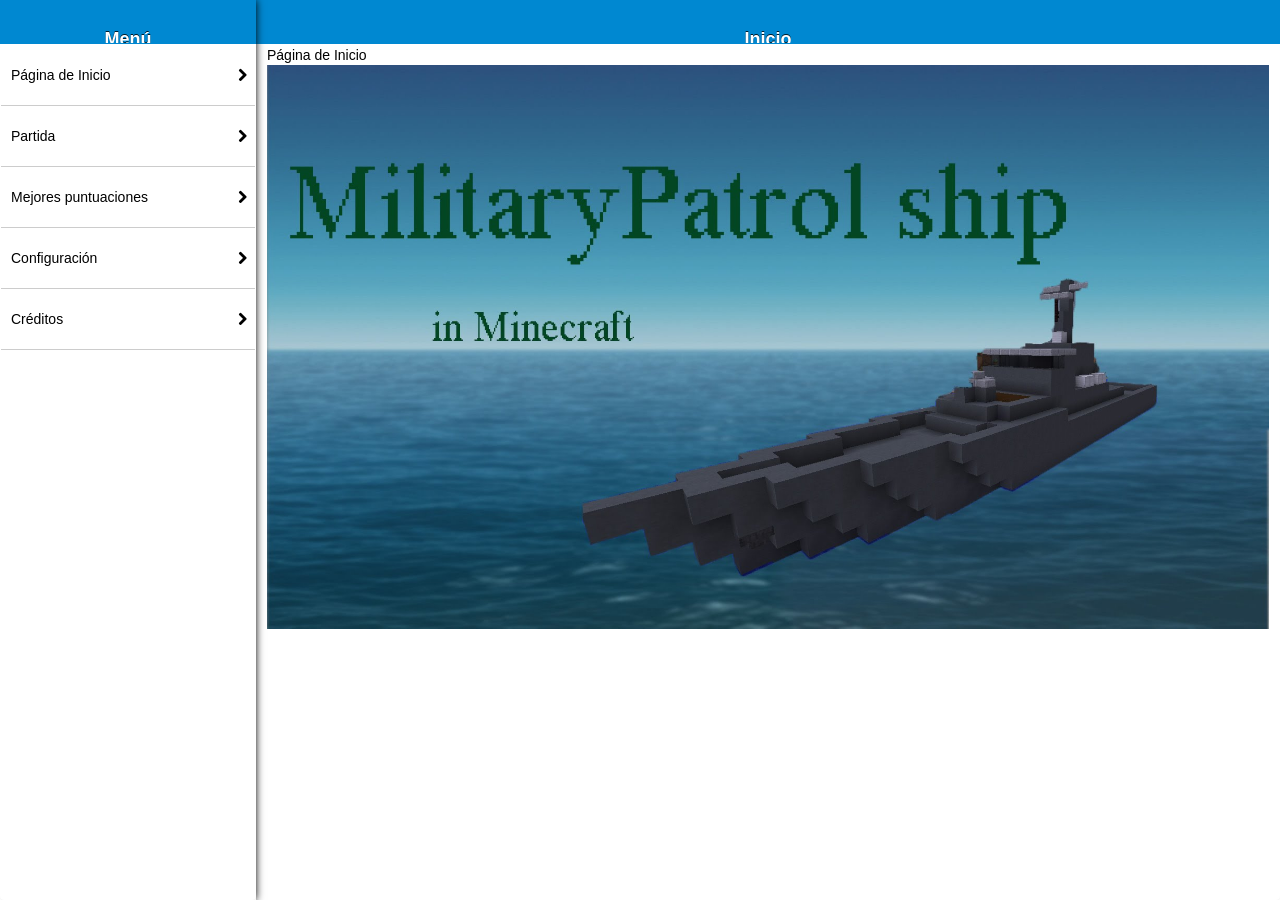
==== www/index.html @ 158bbdfb "Actualizado al día 23" ====
<!DOCTYPE html>
<!--HTML5 doctype-->
<html>

<head>

    <title>BattleShip App</title>
    <meta name="author" content="Oscar Caparros">
    <meta http-equiv="Content-type" content="text/html; charset=utf-8">
    <meta name="viewport" content="width=device-width, initial-scale=1.0, maximum-scale=1.0, minimum-scale=1.0, user-scalable=0, minimal-ui">
    <meta name="battleship-app" content="yes" />    
    <META HTTP-EQUIV="Pragma" CONTENT="no-cache">
    <meta http-equiv="X-UA-Compatible" content="IE=edge" />

     
    <link rel="stylesheet" href="bower_components/bootstrap/dist/css/bootstrap.min.css">
    <script type="text/javascript" href="bower_components/bootstrap/dist/js/bootstrap.min.js"></script>
        
    <link rel="stylesheet" type="text/css" href="lib/appframework/icons.css" />
    <link rel="stylesheet" type="text/css" href="lib/appframework/af.ui.css" />
    <link rel="stylesheet" type="text/css" href="css/styles.css" />

    <script type="text/javascript" charset="utf-8" src="lib/jquery.min.js"></script>
    <script type="text/javascript" charset="utf-8" src="lib/fastclick.min.js"></script>
    <script type="text/javascript" charset="utf-8" src="lib/appframework/appframework.ui.min.js"></script>
        <!-- Inicializamos el archivo js -->
    <script type="text/javascript" charset="utf-8" src="js/index.js"></script>
        
    <script type="text/javascript" src="cordova.js"></script> 


</head>

<body>
    <div id="splashscreen" class='ui-loader heavy'>
        App Framework
        <br>
        <br>
        <span class='ui-icon ui-icon-loading spin'></span>
        <h1>Starting app</h1>
    </div>

    <div class="view splitview">
        
        <header>
            <a class="menuButton" data-left-menu="left" data-transition="cover" style="float:left"></a>
            <h1>Title</h1>
        </header>
        
        <div class="pages">
            <div class="panel" id="inicio" data-title="Inicio" data-selected="true">
                Página de Inicio
                <br>
                <img src="img/battleshipMaincra.jpg" width="100%">
            </div>
            <div class="panel container" id="partida" data-title="Partida">
                <div class="row"> <!-- Esta caja para el tiempo y los disparos -->
                    <div id="tiempo" class="col-xs-5 informacion">JS no soportado</div>
                    <div id="pausa" class="col-xs-2 informacion">=</div>
                    <div id="disparos" class="col-xs-5 informacion">JS no soportado</div>
                </div>
                <div id="tablero"> <!-- Esta caja para el tablero del juego -->
                
                </div>
            </div>
            <div class="panel" id="puntuaciones" data-title="Puntuaciones">
                Mejores puntuaciones en partidas
            </div>
            <div class="panel" id="formulario" data-title="Tus puntos">
                <h2>¡Bienvenido al salón de la fama!</h2>
                <div class="container-fluid">
                 <form class="form-inline">
                  <div class="form-group">
                    <label for="nombre">Nombre:</label>
                    <input type="text" class="form-control" id="nombre">
                  </div>
                     <br>
                  <div class="form-group">
                    <label for="puntos">Puntuación:</label>
                    <input type="text" class="form-control" id="puntos" disabled>
                  </div>
                     <br>
                  <div class="from-group">
                    <label for="tiempo">Tiempo:</label>
                    <input type="text" class="form-control" id="segundos" disabled>
                  </div>
                     <br>
                  <div class="btn btn-default" onclick="guardarPuntos()">Aceptar</div>
                </form>
                </div>
            </div>
            <div class="panel" id="creditos" odata-title="Creditos">
                Créditos de la aplicación
                <h3>Bibliografía</h3>
                <ul>
                    <li><a href="https://i.ytimg.com/vi/syTLh93ZL74/maxresdefault.jpg">Barco Inicio</a></li>
                </ul>
            </div>
            <div class="panel" id="configuracion" data-title="Configuracion">
                Página de configuración de la aplicación.
            </div>
        </div>

        <nav id="left">
            <div class="view active">
                <header>
                    <h1>Menú</h1>
                </header>
                <div class="pages">
                    <div class="panel active" id="navPage1" data-title="Menu">
                        <ul class="list">
                            <li><a href="#inicio" onclick="$.afui.clearHistory()">Página de Inicio</a></li>
                            <li><a href="#partida" onclick="$.afui.clearHistory(); crearPartida(8,8);">Partida</a></li>
                            <li><a href="#puntuaciones" onclick="$.afui.clearHistory(); document.getElementById('audio').play();">Mejores puntuaciones</a></li>
                            <li><a href="#configuracion" onclick="$.afui.clearHistory()">Configuración</a></li>
                            <li><a href="#creditos" onclick="$.afui.clearHistory()">Créditos</a></li>
                        </ul>
                    </div>
                </div>
            </div>
        </nav>

    </div>
</body>

</html>
---- www/lib/appframework/icons.css ----
@font-face {
    font-family: 'IcoMoon';
    src: url([data-uri]) format('woff'),
         url([data-uri]) format('truetype');
    font-weight: normal;
    font-style: normal;
}
.icon:before {
	font-family:'IcoMoon';
	speak:none;
	font-style:normal;
	font-weight:normal !important;
	font-variant:normal;
	text-transform:none;
	line-height:1;
	color:inherit;
	position:relative;
	font-size:1em;
	left:-3px; top:2px;
}
li .icon:before {
	position:relative;
	width:24px; height:100%;
	top:2px;
	line-height:0 !important;
	margin-right:4px;
}

.icon.mini:before {
	font-size:.7em;
}
.icon.big:before {
	font-size:1.5em;
}
.icon.home:before {
	content: "\5a";
}
.icon.pencil:before {
	content: "\5b";
}
.icon.picture:before {
	content: "\5c";
}
.icon.camera:before {
	content: "\5d";
}
.icon.headset:before {
	content: "\5e";
}
.icon.paper:before {
	content: "\5f";
}
.icon.stack:before {
	content: "\61";
}
.icon.folder:before {
	content: "\60";
}
.icon.tag:before {
	content: "\62";
}
.icon.basket:before {
	content: "\63";
}
.icon.phone:before {
	content: "\64";
}
.icon.mail:before {
	content: "\65";
}
.icon.location:before {
	content: "\66";
}
.icon.clock:before {
	content: "\67";
}
.icon.calendar:before {
	content: "\68";
}
.icon.message:before {
	content: "\69";
}
.icon.chat:before {
	content: "\6a";
}
.icon.user:before {
	content: "\6b";
}
.icon.loading:before {
	content: "\6c";
}
.icon.refresh:before {
	content: "\6d";
}
.icon.magnifier:before {
	content: "\6e";
}
.icon.key:before {
	content: "\6f";
}
.icon.settings:before {
	content: "\70";
}
.icon.graph:before {
	content: "\71";
}
.icon.trash:before {
	content: "\72";
}
.icon.download:before {
	content: "\73";
}
.icon.upload:before {
	content: "\74";
}
.icon.star:before {
	content: "\75";
}
.icon.heart:before {
	content: "\76";
}
.icon.warning:before {
	content: "\77";
}
.icon.add:before {
	content: "\78";
}
.icon.remove:before {
	content: "\79";
}
.icon.question:before {
	content: "\7a";
}
.icon.info:before {
	content: "\7b";
}
.icon.error:before {
	content: "\7c";
}
.icon.check:before {
	content: "\7d";
}
.icon.minimize:before {
	content: "\7e";
}
.icon.close:before {
	content: "\e000";
}
.icon.up:before {
	content: "\e001";
}
.icon.right:before {
	content: "\e002";
}
.icon.down:before {
	content: "\e003";
}
.icon.left:before {
	content: "\e004";
}
.icon.html5:before {
	content: "\e005";
}
.icon.css:before {
	content: "\e006";
}
.icon.js:before {
	content: "\e007";
}
.icon.lamp:before {
	content: "\e008";
}
.icon.tools:before {
	content: "\e009";
}
.icon.new:before {
	content: "\e00a";
}
.icon.wifi:before {
	content: "\e00b";
}
.icon.mic:before {
	content: "\e00c";
}
.icon.database:before {
	content: "\e00d";
}
.icon.bug:before {
	content: "\e00e";
}
.icon.busy:before {
	content: "\e00f";
}
.icon.target:before {
	content: "\e010";
}
.icon.tv:before {
	content: "\e011";
}

.icon.cloud:before {
	content: "\e012";
}
.icon.pin:before {
	content: "\e013";
}
---- www/lib/appframework/af.ui.css ----
#af_actionsheet {
  position: absolute;
  left: 0px;
  right: 0px;
  padding-left: 10px;
  padding-right: 10px;
  padding-top: 10px;
  margin: auto;
  background: black;
  float: left;
  z-index: 9999;
  border-top: #fff 1px solid;
  background: rgba(71, 71, 71, 0.95);
  background-image: -webkit-gradient(linear, left top, left bottom, from(rgba(255, 255, 255, 0.4)), to(rgba(255, 255, 255, 0)), color-stop(0.08, rgba(255, 255, 255, 0.1)), color-stop(0.08, rgba(255, 255, 255, 0)));
  background-image: -webkit-linear-gradient(top, rgba(255, 255, 255, 0.4) 0%, rgba(255, 255, 255, 0.1) 8%, rgba(255, 255, 255, 0) 8%);
  box-shadow: 0px -1px 2px rgba(0, 0, 0, 0.4);
  bottom: 0px;
}
#af_actionsheet a {
  text-decoration: none;
  -webkit-transition: all 0.4s ease;
  transition: all 0.4s ease;
  text-shadow: 0px -1px rgba(0, 0, 0, 0.8);
  padding: 0px .25em;
  border: 1px solid rgba(0, 0, 0, 0.8);
  text-overflow: ellipsis;
  border-radius: .75em;
  background-image: -webkit-gradient(linear, left top, left bottom, from(rgba(255, 255, 255, 0.4)), to(rgba(255, 255, 255, 0)), color-stop(0.5, rgba(255, 255, 255, 0.1)), color-stop(0.5, rgba(255, 255, 255, 0)));
  background-image: -webkit-linear-gradient(top, rgba(255, 255, 255, 0.5) 0%, rgba(255, 255, 255, 0.2) 50%, rgba(255, 255, 255, 0) 50%);
  box-shadow: 0px 1px 1px rgba(255, 255, 255, 0.7);
  display: block;
  color: white;
  text-align: center;
  line-height: 36px;
  font-size: 20px;
  font-weight: bold;
  margin-bottom: 10px;
  background-color: #828282;
}
#af_actionsheet a.selected {
  background-color: #969696;
}
#af_actionsheet a.cancel {
  background-color: #2b2b2b;
  color: white;
}
#af_actionsheet a.cancel.selected {
  background-color: #494949;
}
#af_actionsheet a.red {
  color: white;
  background-color: #cc0000;
}
#af_actionsheet a.red.selected {
  background-color: #ff0000;
}

#lockScreen {
  position: absolute;
  top: 0px;
  bottom: 0px;
  width: 100%;
  height: 100%;
  left: 0px;
  z-index: 99999999999999;
  background: #ccc;
}
#lockScreen .flexContainer {
  display: -webkit-box;
  display: -moz-box;
  display: box;
  -webkit-box-orient: vertical;
  -moz-box-orient: vertical;
  box-orient: vertical;
  -webkit-box-align: center;
  -moz-box-align: center;
  box-align: center;
  -webkit-box-pack: center;
  -moz-box-pack: center;
  box-pack: center;
}
#lockScreen .keyboard {
  width: 100%;
  position: absolute;
  bottom: 0px;
}
#lockScreen .keyboard .row {
  display: block;
  width: 100%;
  text-align: center;
  height: 50px;
  line-height: 50px;
  font-size: 1.3em;
  font-weight: bold;
}
#lockScreen .keyboard .row div {
  display: block;
  width: 33.33%;
  float: left;
  border: 1px solid #000;
  justify-content: center;
  text-align: center;
}
#lockScreen .keyboard .row div.grey {
  background: white;
}
#lockScreen .content {
  position: absolute;
  top: 0px;
  bottom: 170px;
  width: 100%;
  text-align: center;
  -moz-box-flex: 0;
  -webkit-box-flex: 0;
  -ms-box-flex: 0;
  box-flex: 0;
  -moz-box-ordinal-group: 1;
  -webkit-box-ordinal-group: 1;
  -ms-box-ordinal-group: 1;
  box-ordinal-group: 1;
  align-items: center;
  justify-content: center;
}
#lockScreen .touched {
  background-color: white;
}
#lockScreen input[type="password"] {
  height: 50px;
  font-size: 40px;
  width: 200px;
  text-align: center;
}
#lockScreen .icon {
  font-size: 50px;
  color: white;
  margin-bottom: 10px;
}
#lockScreen .error {
  padding-top: 10px;
  visibility: hidden;
  color: red;
  font-weight: bold;
  font-size: 1.3em;
}
#lockScreen.round .content {
  bottom: 250px;
}
#lockScreen.round .keyboard {
  bottom: 10px;
}
#lockScreen.round .keyboard .row {
  display: -webkit-box;
  display: -moz-box;
  display: box;
  -webkit-box-align: center;
  -moz-box-align: center;
  box-align: center;
  -webkit-box-pack: center;
  -moz-box-pack: center;
  box-pack: center;
  margin-bottom: 20px;
}
#lockScreen.round .keyboard .row div {
  -moz-box-flex: 0;
  -webkit-box-flex: 0;
  -ms-box-flex: 0;
  box-flex: 0;
  -moz-box-ordinal-group: 1;
  -webkit-box-ordinal-group: 1;
  -ms-box-ordinal-group: 1;
  box-ordinal-group: 1;
  float: none;
  width: 60px;
  height: 60px;
  border-radius: 60px;
  line-height: 60px;
  margin: 10px;
  cursor: pointer;
}
#lockScreen.round .keyboard .row div.grey {
  background: transparent;
  border: none;
}
#lockScreen.round input[type="password"] {
  height: 50px;
  font-size: 40px;
  width: 200px;
  text-align: center;
  background: transparent;
  color: white;
}
#lockScreen.round input[type="password"]::-webkit-input-placeholder {
  color: white;
}
#lockScreen.round input[type="password"]::-moz-placeholder {
  /* Firefox 19+ */
  color: white;
}
#lockScreen.round input[type="password"]:-ms-input-placeholder {
  color: white;
}

#mask {
  display: block;
  width: 100%;
  height: 100%;
  background: #000;
  z-index: 999999;
  position: fixed;
  top: 0;
  left: 0;
}
.afPopup {
  display: block;
  width: 280px;
  float: left;
  border: solid 1px #72767b;
  border-radius: 10px;
  padding: 10px;
  opacity: 1;
  -webkit-transform: scale(1);
  transform: scale(1);
  position: absolute;
  z-index: 1000000;
  top: 50%;
  left: 50%;
  margin: 0px auto;
  background: #464646;
  color: white;
}
.afPopup > * {
  color: inherit;
}
.afPopup > HEADER {
  font-weight: bold;
  font-size: 20px;
  margin: 0;
  padding: 5px;
}
.afPopup > DIV {
  font-size: 14px;
  margin: 8px;
}
.afPopup > FOOTER {
  width: 100%;
  text-align: center;
  display: block !important;
}
.afPopup > FOOTER > A#cancel {
  float: left;
}
.afPopup > FOOTER > A#action {
  float: right;
}
.afPopup > FOOTER > A.center {
  float: none!important;
  width: 80%;
  margin: 8px;
}
.afPopup.hidden {
  opacity: 0;
  -webkit-transform: scale(0.1);
}
.afPopup.show {
  -webkit-transition: all 0.2s ease-in-out;
  transition: all 0.2s ease-in-out;
}

#splashscreen {
  position: absolute;
  top: 0;
  bottom: 0;
  width: 100%;
  left: 0;
  min-height: 120%;
  background: #1d1d1c !important;
  color: white !important;
  font-size: 30px;
  text-align: center;
  z-index: 9999;
  display: block;
  margin-left: auto !important;
  margin-right: auto !important;
  padding-top: 80px !important;
}
.ui-icon {
  background: #666;
  background: rgba(0, 0, 0, 0.4);
  background-repeat: no-repeat;
}
.ui-loader {
  display: none;
  margin: 10px;
  position: absolute;
  opacity: .85;
  z-index: 100;
  left: 50%;
  width: 200px;
  margin-left: -100px;
  margin-top: -35px;
  padding: 10px 30px;
  background: #666;
  background: rgba(0, 0, 0, 0.4);
  color: white;
}
.ui-loader h1 {
  font-size: 15px;
  text-align: center;
}
.ui-loader .ui-icon {
  position: static;
  display: block;
  opacity: .9;
  margin: 10px auto;
  width: 35px;
  height: 35px;
  background-color: #eee;
}
.ui-loader.heavy {
  opacity: 1;
}
.spin {
  -webkit-transform: rotate(360deg);
  -webkit-animation-name: spin;
  -webkit-animation-duration: 1s;
  -webkit-animation-iteration-count: infinite;
  transform: rotate(360deg);
  animation-name: spin;
  animation-duration: 1s;
  animation-iteration-count: infinite;
}
@-webkit-keyframes spin {
  from {
    -webkit-transform: rotate(0deg);
  }
  to {
    -webkit-transform: rotate(360deg);
  }
}
@keyframes spin {
  from {
    transform: rotate(0deg);
  }
  to {
    transform: rotate(360deg);
  }
}
.ui-icon-loading {
  width: 40px;
  height: 40px;
  border-left: 2px solid #ccc;
  border-right: 2px solid #ccc;
  border-top: 2px solid #ccc;
  border-bottom: 2px solid #ccc;
  background: white;
  border-radius: 10px;
}
.ui-corner-all {
  border-radius: .6em;
}

.swipe-reveal .swipe-hidden {
  position: absolute;
  right: 0px;
  top: 0px;
  z-index: 1;
  bottom: 0px;
}
.swipe-reveal .swipe-content {
  position: relative;
  display: block;
  color: inherit;
  margin: -20px -20px -20px -10px;
  text-decoration: none;
  padding: 20px 20px 20px 10px;
  background: inherit;
  z-index: 2;
}
.swipe-hidden .button,
.swipe-hidden .button.pressed {
  display: inline-block;
  height: 100%;
  background: #ccc !important;
  color: white;
  border-radius: 0 !important;
  border: none;
  padding: 20px 15px;
  margin: 0;
  float: left;
  color: white !important;
}
.swipe-hidden .archive,
.swipe-hidden .archive.pressed {
  background: red !important;
}

.afToast {
  width: auto;
  border: solid 1px #72767b;
  z-index: 1000000;
  margin: 0px auto;
  background: #464646;
  color: white;
  opacity: 0.95;
  height: auto;
  font-size: 20px;
  -webkit-transition: all  0.3s;
  transition: all  0.3s;
  text-align: left;
  line-height: 46px;
  margin: 5px 10px;
  border-radius: 5px;
  overflow: hidden;
}
.afToast > * {
  color: inherit;
}
.afToast > DIV {
  font-size: 16px;
  margin: 8px;
}
.afToast.hidden {
  opacity: 0.1;
  height: 5px;
  overflow: hidden;
}
.afToastContainer {
  position: absolute;
  top: 0px;
  left: 0px;
  z-index: 99999;
}
.afToast.success {
  background: #499349;
}
.afToast.error {
  background: #AA312A;
}
.afToast.warning {
  background: #DF8505;
}
.afToastContainer.br {
  bottom: 0px;
  right: 0px;
  top: auto;
  left: auto;
}
.afToastContainer.bl {
  bottom: 0px;
  left: 0px;
  top: auto;
  right: auto;
}
.afToastContainer.tl {
  top: 0px;
  left: 0px;
  right: auto;
  bottom: auto;
}
.afToastContainer.tr {
  top: 0px;
  right: 0px;
  left: auto;
  bottom: auto;
}
.afToastContainer.tc {
  top: 0px;
  right: 0px;
  bottom: auto;
  left: 0px;
}
.afToastContainer.bc {
  top: auto;
  right: 0px;
  bottom: 0px;
  left: 0px;
}

.android,
.android .view,
.android .view .pages {
  font: 14px 'Roboto', sans-serif;
  background: #000;
  color: #fff;
  border-color: #fff;
}
.android.light .view,
.android.light .view .pages {
  background: #FDFDFD;
  color: #000;
}
.android .view header {
  background: inherit;
  color: inherit;
  border-color: #33b5e5;
}
.android .view header .button {
  color: inherit;
  background: none;
  font-size: 14px;
  box-shadow: none;
}
.android .view header .backButton {
  background: inherit;
  color: inherit;
}
.android .view footer {
  box-shadow: none;
  background: inherit;
  border-top: 2px solid #33b5e5;
  border-bottom: none;
  padding: 0;
}
.android .view footer > a:not(.button) {
  color: inherit;
  top: 0px;
}
.android .view footer > a.pressed:not(.button) {
  border: 0px;
  border-top: 1px solid #33b5e5;
  border-radius: 0px;
  background: none;
}
.android .view footer > a.icon.pressed:not(.button):before {
  color: inherit;
}
.android .menuButton:after {
  border-color: white;
}
.android .af-badge {
  border: none;
}
.android .list {
  background: inherit;
  color: inherit;
  border-color: #303030;
}
.android .list .divider {
  color: black;
}
.android .panel h2 {
  color: inherit;
}
.android .collapsed:after {
  border-top: 6px solid;
}
.android .collapsed:before {
  border: 2px solid;
}
.android .expanded:after {
  border-bottom: 6px solid;
}
.android .expanded:before {
  border: 2px solid;
}
.android .afScrollbar {
  background: white !important;
}
.android input[type="range"] {
  -webkit-appearance: none;
  background-color: #ccc;
  height: 2px !important;
  position: relative;
  top: -10px;
  margin-top: 15px;
}
.android input[type="range"]::-webkit-slider-thumb {
  -webkit-appearance: none;
  position: relative;
  z-index: 1;
  width: 21px;
  height: 21px;
  border-radius: 40px;
  background: #33b5e5;
}
.android input.toggle + label:after {
  color: inherit;
}
.android input.toggle + label {
  border-radius: 0;
}
.android input.toggle + label > span {
  border-radius: 0;
  top: 0;
  width: 27px;
  height: 29px;
}
.android input.toggle:checked + label {
  background: #33b5e5;
}
.android label {
  color: inherit;
}
.android input[type="checkbox"] + label:before {
  border-radius: 0;
}
.android input[type="checkbox"]:not(.toggle):checked + label:before {
  color: #33b5e5;
  background: white;
}
.android .button {
  border-radius: 0;
  border: none;
  background: #424343;
  border-color: transparent;
  color: inherit;
  text-shadow: none;
  box-shadow: inset 0 1px 0 rgba(255, 255, 255, 0.4);
}
.android .button.previous::after {
  width: 20px;
  height: 20px;
  background-color: inherit;
  top: 5px;
  left: -12px;
  border-radius: 0;
  box-shadow: none;
  border-color: transparent;
}
.android .button.next::after {
  width: 20px;
  height: 20px;
  background-color: inherit;
  top: 5px;
  right: -12px;
  border-radius: 0;
  box-shadow: none;
  border-color: transparent;
}
.android header .button-grouped > .button {
  border-color: #777;
}
.android .button-grouped * {
  border: 1px solid rgba(255, 255, 255, 0.25);
  border-left-width: 0;
  box-shadow: none;
}
.android .button-grouped.vertical * {
  border-left: 1px solid rgba(255, 255, 255, 0.25);
  border-bottom-width: 0;
}
.android .button-grouped.vertical .button:last-child {
  border-bottom: 1px solid rgba(255, 255, 255, 0.25);
}
.android .afPopup {
  border: solid 1px #aaa;
  padding: 0;
  border-radius: 0;
  -webkit-transform: none;
  transform: none;
  -webkit-transition: none;
  transition: none;
  background: inherit;
  background-color: rgba(0, 0, 0, 0.9);
  color: inherit;
}
.android .afPopup > HEADER {
  font-weight: normal;
  font-size: 20px;
  text-align: left;
  padding: 10px;
}
.android .afPopup > DIV {
  font-size: 14px;
  text-align: left;
  padding: 10px;
  margin: 0;
  border-top: solid 1px #aaa;
  border-bottom: solid 1px #aaa;
}
.android .afPopup > FOOTER {
  background: #bbb;
}
.android .afPopup > FOOTER > A#cancel {
  margin-left: 10px;
  width: 120px;
}
.android .afPopup > FOOTER > A#action {
  margin-right: 10px;
  width: 120px;
}
.android .afPopup > FOOTER > A.center {
  margin: 8px;
}
.android #af_actionsheet {
  border: #666 1px solid;
  border-top: #33b5e5 3px solid;
  background: #555;
  color: inherit;
  margin: -20px 20px 0 20px;
  padding: 0px;
}
.android #af_actionsheet a {
  border-radius: 0;
  border: 0px solid #777;
  background: #424343;
  color: inherit;
  line-height: 50px;
  margin-bottom: 1px;
}
.android #af_actionsheet a.cancel {
  margin-bottom: 0px;
  background: #424343;
  color: red;
}
.android.light .menuButton:after {
  border-color: black;
}
.android.light .afScrollbar {
  background: black !important;
}
.android.light .button {
  background: #eee;
  border-color: #D1D1D1;
}
.android.light .afPopup {
  background-color: rgba(255, 255, 255, 0.9);
}
.android.light #af_actionsheet {
  border: #bbb 1px solid;
  border-top: #33b5e5 3px solid;
  background: #bbb;
}
.android.light #af_actionsheet a {
  background: #fff;
}
.android .view .panel {
  background: inherit;
  color: inherit;
}
.android .collapsed:before,
.android .expanded:before {
  border-color: inherit;
}
.android .collapsed:after,
.android .expanded:after {
  border-top-color: inherit;
}
.android select,
.android textarea,
.android input[type="text"],
.android input[type=search],
.android input[type="password"],
.android input[type="datetime"],
.android input[type="datetime-local"],
.android input[type="date"],
.android input[type="month"],
.android input[type="time"],
.android input[type="week"],
.android input[type="number"],
.android input[type="email"],
.android input[type="url"],
.android input[type="tel"],
.android input[type="color"],
.android .input-group {
  background: inherit;
  color: inherit;
  border: none;
  border-radius: 0;
  border-bottom: 1px solid #ccc;
}
.android:not(.light) input[type="radio"]:not(.toggle):checked + label:before {
  background: #33b5e5;
  border: 2px solid white;
}
.android .button.pressed,
.android header .button-grouped  > .button.pressed {
  background: #33b5e5;
  border-color: #33b5e5;
}
.android .afPopup  > FOOTER  > A,
.android.light .afPopup  > FOOTER  > A {
  background: #fff;
  color: #111;
}

.panel.active,
.panel.animation-active {
  display: block !important;
  z-index: 100;
  -webkit-animation-timing-function: linear !important;
  animation-timing-function: linear !important;
}
.animation-active {
  -webkit-animation-timing-function: linear !important;
  animation-timing-function: linear !important;
}
.panel.animation-active {
  -webkit-transition-duration: 300ms;
  transition-duration: 300ms;
}
.fast {
  -webkit-transition-duration: 100ms !important;
  transition-duration: 100ms !important;
}
.none-in,
.none-out {
  -webkit-animation: noTransition 1ms forwards;
  animation: noTransition 1ms forwards;
}
.blank-in,
.blank-out,
.blank {
  -webkit-animation: noTransition 300ms forwards;
  animation: noTransition 300ms forwards;
}
@-webkit-keyframes noTransition {
  from {
    opacity: 1.0;
  }
  to {
    opacity: 0.99;
  }
}
@keyframes noTransition {
  from {
    opacity: 1.0;
  }
  to {
    opacity: 0.99;
  }
}

.slide-in {
  -webkit-animation: slide-inAnimation 300ms forwards;
  animation: slide-inAnimation 300ms forwards;
}
@-webkit-keyframes slide-inAnimation {
  0% {
    -webkit-transform: translate3d(100%, 0, 0);
  }
  100% {
    -webkit-transform: translate3d(0, 0, 0);
  }
}
@keyframes slide-inAnimation {
  0% {
    transform: translate3d(100%, 0, 0);
  }
  100% {
    transform: translate3d(0, 0, 0);
  }
}
.slide-in.animation-reverse {
  -webkit-animation: slide-inAnimationReverse 450ms forwards;
  animation: slide-inAnimationReverse 450ms forwards;
}
@-webkit-keyframes slide-inAnimationReverse {
  100% {
    -webkit-transform: translate3d(100%, 0, 0);
  }
  0% {
    -webkit-transform: translate3d(0, 0, 0);
  }
}
@keyframes slide-inAnimationReverse {
  100% {
    transform: translate3d(100%, 0, 0);
  }
  0% {
    transform: translate3d(0, 0, 0);
  }
}
.slide-out {
  -webkit-animation: slide-outAnimation 300ms forwards;
  animation: slide-outAnimation 300ms forwards;
}
@-webkit-keyframes slide-outAnimation {
  0% {
    -webkit-transform: translate3d(0%, 0, 0);
  }
  100% {
    -webkit-transform: translate3d(-200px, 0, 0);
  }
}
@keyframes slide-outAnimation {
  0% {
    transform: translate3d(0%, 0, 0);
  }
  100% {
    transform: translate3d(-200px, 0, 0);
  }
}
.slide-out.animation-reverse {
  -webkit-animation: slide-outAnimationReverse 450ms forwards;
  animation: slide-outAnimationReverse 450ms forwards;
}
@-webkit-keyframes slide-outAnimationReverse {
  100% {
    -webkit-transform: translate3d(0%, 0, 0);
  }
  0% {
    -webkit-transform: translate3d(-200px, 0, 0);
  }
}
@keyframes slide-outAnimationReverse {
  100% {
    transform: translate3d(0%, 0, 0);
  }
  0% {
    transform: translate3d(-200px, 0, 0);
  }
}
.slide-full-in {
  -webkit-animation: slide-full-inAnimation 300ms forwards;
  animation: slide-full-inAnimation 300ms forwards;
}
@-webkit-keyframes slide-full-inAnimation {
  0% {
    -webkit-transform: translate3d(100%, 0, 0);
  }
  100% {
    -webkit-transform: translate3d(0, 0, 0);
  }
}
@keyframes slide-full-inAnimation {
  0% {
    transform: translate3d(100%, 0, 0);
  }
  100% {
    transform: translate3d(0, 0, 0);
  }
}
.slide-full-in.animation-reverse {
  -webkit-animation: slide-full-inAnimationReverse 450ms forwards;
  animation: slide-full-inAnimationReverse 450ms forwards;
}
@-webkit-keyframes slide-full-inAnimationReverse {
  100% {
    -webkit-transform: translate3d(100%, 0, 0);
  }
  0% {
    -webkit-transform: translate3d(0, 0, 0);
  }
}
@keyframes slide-full-inAnimationReverse {
  100% {
    transform: translate3d(100%, 0, 0);
  }
  0% {
    transform: translate3d(0, 0, 0);
  }
}
.slide-full-out {
  -webkit-animation: slide-full-outAnimation 300ms forwards;
  animation: slide-full-outAnimation 300ms forwards;
}
@-webkit-keyframes slide-full-outAnimation {
  0% {
    -webkit-transform: translate3d(0%, 0, 0);
  }
  100% {
    -webkit-transform: translate3d(-100%, 0, 0);
  }
}
@keyframes slide-full-outAnimation {
  0% {
    transform: translate3d(0%, 0, 0);
  }
  100% {
    transform: translate3d(-100%, 0, 0);
  }
}
.slide-full-out.animation-reverse {
  -webkit-animation: slide-full-outAnimationReverse 450ms forwards;
  animation: slide-full-outAnimationReverse 450ms forwards;
}
@-webkit-keyframes slide-full-outAnimationReverse {
  100% {
    -webkit-transform: translate3d(0%, 0, 0);
  }
  0% {
    -webkit-transform: translate3d(-100%, 0, 0);
  }
}
@keyframes slide-full-outAnimationReverse {
  100% {
    transform: translate3d(0%, 0, 0);
  }
  0% {
    transform: translate3d(-100%, 0, 0);
  }
}
.pop-in {
  -webkit-animation: pop-inAnimation 300ms forwards;
  animation: pop-inAnimation 300ms forwards;
}
@-webkit-keyframes pop-inAnimation {
  0% {
    opacity: 0;
    -webkit-transform: scale(0.5);
  }
  100% {
    opacity: 1;
    -webkit-transform: scale(1);
  }
}
@keyframes pop-inAnimation {
  0% {
    opacity: 0;
    transform: scale(0.5);
  }
  100% {
    opacity: 1;
    transform: scale(1);
  }
}
.pop-in.animation-reverse {
  -webkit-animation: pop-inAnimationReverse 450ms forwards;
  animation: pop-inAnimationReverse 450ms forwards;
}
@-webkit-keyframes pop-inAnimationReverse {
  100% {
    opacity: 0;
    -webkit-transform: scale(0.5);
  }
  0% {
    opacity: 1;
    -webkit-transform: scale(1);
  }
}
@keyframes pop-inAnimationReverse {
  100% {
    opacity: 0;
    transform: scale(0.5);
  }
  0% {
    opacity: 1;
    transform: scale(1);
  }
}
.pop-out {
  -webkit-animation: noTransition 300ms forwards;
  animation: noTransition 300ms forwards;
}
.fade-in {
  -webkit-animation: fade-inAnimation 300ms forwards;
  animation: fade-inAnimation 300ms forwards;
}
@-webkit-keyframes fade-inAnimation {
  0% {
    opacity: 0;
  }
  100% {
    opacity: 1;
  }
}
@keyframes fade-inAnimation {
  0% {
    opacity: 0;
  }
  100% {
    opacity: 1;
  }
}
.fade-in.animation-reverse {
  -webkit-animation: fade-inAnimationReverse 450ms forwards;
  animation: fade-inAnimationReverse 450ms forwards;
}
@-webkit-keyframes fade-inAnimationReverse {
  100% {
    opacity: 0;
  }
  0% {
    opacity: 1;
  }
}
@keyframes fade-inAnimationReverse {
  100% {
    opacity: 0;
  }
  0% {
    opacity: 1;
  }
}
.fade-out {
  -webkit-animation: noTransition 300ms forwards;
  animation: noTransition 300ms forwards;
}
.up-in {
  -webkit-animation: up-inAnimation 300ms forwards;
  animation: up-inAnimation 300ms forwards;
}
@-webkit-keyframes up-inAnimation {
  0% {
    -webkit-transform: translate3d(0%, 100%, 0);
  }
  100% {
    -webkit-transform: translate3d(0%, 0%, 0);
  }
}
@keyframes up-inAnimation {
  0% {
    transform: translate3d(0%, 100%, 0);
  }
  100% {
    transform: translate3d(0%, 0%, 0);
  }
}
.up-in.animation-reverse {
  -webkit-animation: up-inAnimationReverse 450ms forwards;
  animation: up-inAnimationReverse 450ms forwards;
}
@-webkit-keyframes up-inAnimationReverse {
  100% {
    -webkit-transform: translate3d(0%, 100%, 0);
  }
  0% {
    -webkit-transform: translate3d(0%, 0%, 0);
  }
}
@keyframes up-inAnimationReverse {
  100% {
    transform: translate3d(0%, 100%, 0);
  }
  0% {
    transform: translate3d(0%, 0%, 0);
  }
}
.up-out {
  -webkit-animation: up-outAnimation 300ms forwards;
  animation: up-outAnimation 300ms forwards;
}
@-webkit-keyframes up-outAnimation {
  0% {
    -webkit-transform: translate3d(0%, 0, 0);
  }
  100% {
    -webkit-transform: translate3d(0%, -200px, 0);
  }
}
@keyframes up-outAnimation {
  0% {
    transform: translate3d(0%, 0, 0);
  }
  100% {
    transform: translate3d(0%, -200px, 0);
  }
}
.up-out.animation-reverse {
  -webkit-animation: up-outAnimationReverse 450ms forwards;
  animation: up-outAnimationReverse 450ms forwards;
}
@-webkit-keyframes up-outAnimationReverse {
  100% {
    -webkit-transform: translate3d(0%, 0, 0);
  }
  0% {
    -webkit-transform: translate3d(0%, -200px, 0);
  }
}
@keyframes up-outAnimationReverse {
  100% {
    transform: translate3d(0%, 0, 0);
  }
  0% {
    transform: translate3d(0%, -200px, 0);
  }
}
.down-in {
  -webkit-animation: down-inAnimation 300ms forwards;
  animation: down-inAnimation 300ms forwards;
}
@-webkit-keyframes down-inAnimation {
  0% {
    -webkit-transform: translate3d(0%, -100%, 0);
  }
  100% {
    -webkit-transform: translate3d(0%, 0%, 0);
  }
}
@keyframes down-inAnimation {
  0% {
    transform: translate3d(0%, -100%, 0);
  }
  100% {
    transform: translate3d(0%, 0%, 0);
  }
}
.down-in.animation-reverse {
  -webkit-animation: down-inAnimationReverse 450ms forwards;
  animation: down-inAnimationReverse 450ms forwards;
}
@-webkit-keyframes down-inAnimationReverse {
  100% {
    -webkit-transform: translate3d(0%, -100%, 0);
  }
  0% {
    -webkit-transform: translate3d(0%, 0%, 0);
  }
}
@keyframes down-inAnimationReverse {
  100% {
    transform: translate3d(0%, -100%, 0);
  }
  0% {
    transform: translate3d(0%, 0%, 0);
  }
}
.down-out {
  -webkit-animation: down-outAnimation 300ms forwards;
  animation: down-outAnimation 300ms forwards;
}
@-webkit-keyframes down-outAnimation {
  0% {
    -webkit-transform: translate3d(0%, 0%, 0);
  }
  100% {
    -webkit-transform: translate3d(0%, 200px, 0);
  }
}
@keyframes down-outAnimation {
  0% {
    transform: translate3d(0%, 0%, 0);
  }
  100% {
    transform: translate3d(0%, 200px, 0);
  }
}
.down-out.animation-reverse {
  -webkit-animation: down-outAnimationReverse 450ms forwards;
  animation: down-outAnimationReverse 450ms forwards;
}
@-webkit-keyframes down-outAnimationReverse {
  100% {
    -webkit-transform: translate3d(0%, 0%, 0);
  }
  0% {
    -webkit-transform: translate3d(0%, 200px, 0);
  }
}
@keyframes down-outAnimationReverse {
  100% {
    transform: translate3d(0%, 0%, 0);
  }
  0% {
    transform: translate3d(0%, 200px, 0);
  }
}
.flip-in {
  -webkit-animation: flip-inAnimation 300ms forwards;
  animation: flip-inAnimation 300ms forwards;
  z-index: 5;
  backface-visibility: hidden;
  -webkit-backface-visibility: hidden;
}
@-webkit-keyframes flip-inAnimation {
  0% {
    -webkit-transform: rotateY(180deg);
  }
  100% {
    -webkit-transform: rotateY(0deg);
  }
}
@keyframes flip-inAnimation {
  0% {
    transform: rotateY(180deg);
  }
  100% {
    transform: rotateY(0deg);
  }
}
.flip-in.animation-reverse {
  -webkit-animation: flip-inAnimationReverse 450ms forwards;
  animation: flip-inAnimationReverse 450ms forwards;
}
@-webkit-keyframes flip-inAnimationReverse {
  100% {
    -webkit-transform: rotateY(180deg);
  }
  0% {
    -webkit-transform: rotateY(0deg);
  }
}
@keyframes flip-inAnimationReverse {
  100% {
    transform: rotateY(180deg);
  }
  0% {
    transform: rotateY(0deg);
  }
}
.flip-out {
  -webkit-animation: flip-outAnimation 300ms forwards;
  animation: flip-outAnimation 300ms forwards;
  z-index: 4;
  backface-visibility: hidden;
  -webkit-backface-visibility: hidden;
}
@-webkit-keyframes flip-outAnimation {
  0% {
    -webkit-transform: rotateY(0deg);
  }
  100% {
    -webkit-transform: rotateY(180deg);
  }
}
@keyframes flip-outAnimation {
  0% {
    transform: rotateY(0deg);
  }
  100% {
    transform: rotateY(180deg);
  }
}
.flip-out.animation-reverse {
  -webkit-animation: flip-outAnimationReverse 450ms forwards;
  animation: flip-outAnimationReverse 450ms forwards;
}
@-webkit-keyframes flip-outAnimationReverse {
  100% {
    -webkit-transform: rotateY(0deg);
  }
  0% {
    -webkit-transform: rotateY(180deg);
  }
}
@keyframes flip-outAnimationReverse {
  100% {
    transform: rotateY(0deg);
  }
  0% {
    transform: rotateY(180deg);
  }
}
.slide-left-in {
  -webkit-animation: slide-left-inAnimation 300ms forwards;
  animation: slide-left-inAnimation 300ms forwards;
}
@-webkit-keyframes slide-left-inAnimation {
  0% {
    -webkit-transform: translate3d(-100%, 0, 0);
  }
  100% {
    -webkit-transform: translate3d(0, 0, 0);
  }
}
@keyframes slide-left-inAnimation {
  0% {
    transform: translate3d(-100%, 0, 0);
  }
  100% {
    transform: translate3d(0, 0, 0);
  }
}
.slide-left-in.animation-reverse {
  -webkit-animation: slide-left-inAnimationReverse 450ms forwards;
  animation: slide-left-inAnimationReverse 450ms forwards;
}
@-webkit-keyframes slide-left-inAnimationReverse {
  100% {
    -webkit-transform: translate3d(-100%, 0, 0);
  }
  0% {
    -webkit-transform: translate3d(0, 0, 0);
  }
}
@keyframes slide-left-inAnimationReverse {
  100% {
    transform: translate3d(-100%, 0, 0);
  }
  0% {
    transform: translate3d(0, 0, 0);
  }
}
.slide-left-out {
  -webkit-animation: slide-left-outAnimation 300ms forwards;
  animation: slide-left-outAnimation 300ms forwards;
}
@-webkit-keyframes slide-left-outAnimation {
  0% {
    -webkit-transform: translate3d(0%, 0, 0);
  }
  100% {
    -webkit-transform: translate3d(200px, 0, 0);
  }
}
@keyframes slide-left-outAnimation {
  0% {
    transform: translate3d(0%, 0, 0);
  }
  100% {
    transform: translate3d(200px, 0, 0);
  }
}
.slide-left-out.animation-reverse {
  -webkit-animation: slide-left-outAnimationReverse 450ms forwards;
  animation: slide-left-outAnimationReverse 450ms forwards;
}
@-webkit-keyframes slide-left-outAnimationReverse {
  100% {
    -webkit-transform: translate3d(0%, 0, 0);
  }
  0% {
    -webkit-transform: translate3d(200px, 0, 0);
  }
}
@keyframes slide-left-outAnimationReverse {
  100% {
    transform: translate3d(0%, 0, 0);
  }
  0% {
    transform: translate3d(200px, 0, 0);
  }
}
.slide-right-in {
  -webkit-animation: slide-right-inAnimation 300ms forwards;
  animation: slide-right-inAnimation 300ms forwards;
}
@-webkit-keyframes slide-right-inAnimation {
  0% {
    -webkit-transform: translate3d(100%, 0, 0);
  }
  100% {
    -webkit-transform: translate3d(0, 0, 0);
  }
}
@keyframes slide-right-inAnimation {
  0% {
    transform: translate3d(100%, 0, 0);
  }
  100% {
    transform: translate3d(0, 0, 0);
  }
}
.slide-right-in.animation-reverse {
  -webkit-animation: slide-right-inAnimationReverse 450ms forwards;
  animation: slide-right-inAnimationReverse 450ms forwards;
}
@-webkit-keyframes slide-right-inAnimationReverse {
  100% {
    -webkit-transform: translate3d(100%, 0, 0);
  }
  0% {
    -webkit-transform: translate3d(0, 0, 0);
  }
}
@keyframes slide-right-inAnimationReverse {
  100% {
    transform: translate3d(100%, 0, 0);
  }
  0% {
    transform: translate3d(0, 0, 0);
  }
}
.slide-right-out {
  -webkit-animation: slide-right-outAnimation 300ms forwards;
  animation: slide-right-outAnimation 300ms forwards;
}
@-webkit-keyframes slide-right-outAnimation {
  0% {
    -webkit-transform: translate3d(0%, 0, 0);
  }
  100% {
    -webkit-transform: translate3d(-200px, 0, 0);
  }
}
@keyframes slide-right-outAnimation {
  0% {
    transform: translate3d(0%, 0, 0);
  }
  100% {
    transform: translate3d(-200px, 0, 0);
  }
}
.slide-right-out.animation-reverse {
  -webkit-animation: slide-right-outAnimationReverse 450ms forwards;
  animation: slide-right-outAnimationReverse 450ms forwards;
}
@-webkit-keyframes slide-right-outAnimationReverse {
  100% {
    -webkit-transform: translate3d(0%, 0, 0);
  }
  0% {
    -webkit-transform: translate3d(-200px, 0, 0);
  }
}
@keyframes slide-right-outAnimationReverse {
  100% {
    transform: translate3d(0%, 0, 0);
  }
  0% {
    transform: translate3d(-200px, 0, 0);
  }
}
.invoke-out {
  -webkit-animation: invoke-outAnimation 500ms forwards;
  animation: invoke-outAnimation 500ms forwards;
  z-index: 11;
}
@-webkit-keyframes invoke-outAnimation {
  0% {
    -webkit-transform: scale(1) translate3d(0%, 0, 0);
  }
  50% {
    -webkit-transform: scale(0.8) translate3d(10%, 0, 0);
  }
  100% {
    -webkit-transform: scale(0.8) translate3d(100%, 0, 0);
  }
}
@keyframes invoke-outAnimation {
  0% {
    transform: scale(1) translate3d(0%, 0, 0);
  }
  50% {
    transform: scale(0.8) translate3d(10%, 0, 0);
  }
  100% {
    transform: scale(0.8) translate3d(100%, 0, 0);
  }
}
.invoke-out.animation-reverse {
  -webkit-animation: invoke-outAnimationReverse 750ms forwards;
  animation: invoke-outAnimationReverse 750ms forwards;
}
@-webkit-keyframes invoke-outAnimationReverse {
  100% {
    -webkit-transform: scale(1) translate3d(0%, 0, 0);
  }
  50% {
    -webkit-transform: scale(0.8) translate3d(10%, 0, 0);
  }
  0% {
    -webkit-transform: scale(0.8) translate3d(100%, 0, 0);
  }
}
@keyframes invoke-outAnimationReverse {
  100% {
    transform: scale(1) translate3d(0%, 0, 0);
  }
  50% {
    transform: scale(0.8) translate3d(10%, 0, 0);
  }
  0% {
    transform: scale(0.8) translate3d(100%, 0, 0);
  }
}
.invoke-in {
  -webkit-animation: invoke-inAnimation 500ms forwards;
  animation: invoke-inAnimation 500ms forwards;
  z-index: 10;
}
@-webkit-keyframes invoke-inAnimation {
  0% {
    -webkit-transform: scale(0.6) translate3d(-130%, 0, 0);
  }
  50% {
    -webkit-transform: scale(0.8) translate3d(-110%, 0, 0);
  }
  100% {
    -webkit-transform: scale(1) translate3d(0, 0, 0);
  }
}
@keyframes invoke-inAnimation {
  0% {
    transform: scale(0.6) translate3d(-130%, 0, 0);
  }
  50% {
    transform: scale(0.8) translate3d(-110%, 0, 0);
  }
  100% {
    transform: scale(1) translate3d(0, 0, 0);
  }
}
.invoke-in.animation-reverse {
  -webkit-animation: invoke-inAnimationReverse 750ms forwards;
  animation: invoke-inAnimationReverse 750ms forwards;
}
@-webkit-keyframes invoke-inAnimationReverse {
  100% {
    -webkit-transform: scale(0.6) translate3d(-130%, 0, 0);
  }
  50% {
    -webkit-transform: scale(0.8) translate3d(-110%, 0, 0);
  }
  0% {
    -webkit-transform: scale(1) translate3d(0, 0, 0);
  }
}
@keyframes invoke-inAnimationReverse {
  100% {
    transform: scale(0.6) translate3d(-130%, 0, 0);
  }
  50% {
    transform: scale(0.8) translate3d(-110%, 0, 0);
  }
  0% {
    transform: scale(1) translate3d(0, 0, 0);
  }
}
.header-load {
  -webkit-animation: header-loadAnimation 300ms forwards;
  animation: header-loadAnimation 300ms forwards;
}
@-webkit-keyframes header-loadAnimation {
  0% {
    -webkit-transform: translate3d(0%, 0, 0);
  }
  100% {
    -webkit-transform: translate3d(-90px, 0, 0);
    opacity: 0.1;
  }
}
@keyframes header-loadAnimation {
  0% {
    transform: translate3d(0%, 0, 0);
  }
  100% {
    transform: translate3d(-90px, 0, 0);
    opacity: 0.1;
  }
}
.header-load.animation-reverse {
  -webkit-animation: header-loadAnimationReverse 450ms forwards;
  animation: header-loadAnimationReverse 450ms forwards;
}
@-webkit-keyframes header-loadAnimationReverse {
  100% {
    -webkit-transform: translate3d(0%, 0, 0);
  }
  0% {
    -webkit-transform: translate3d(-90px, 0, 0);
    opacity: 0.1;
  }
}
@keyframes header-loadAnimationReverse {
  100% {
    transform: translate3d(0%, 0, 0);
  }
  0% {
    transform: translate3d(-90px, 0, 0);
    opacity: 0.1;
  }
}
.header-unload {
  -webkit-animation: header-unloadAnimation 300ms forwards;
  animation: header-unloadAnimation 300ms forwards;
}
@-webkit-keyframes header-unloadAnimation {
  0% {
    -webkit-transform: translate3d(0%, 0, 0);
  }
  100% {
    -webkit-transform: translate3d(90px, 0, 0);
    opacity: 0.1;
  }
}
@keyframes header-unloadAnimation {
  0% {
    transform: translate3d(0%, 0, 0);
  }
  100% {
    transform: translate3d(90px, 0, 0);
    opacity: 0.1;
  }
}
.header-unload.animation-reverse {
  -webkit-animation: header-unloadAnimationReverse 450ms forwards;
  animation: header-unloadAnimationReverse 450ms forwards;
}
@-webkit-keyframes header-unloadAnimationReverse {
  100% {
    -webkit-transform: translate3d(0%, 0, 0);
  }
  0% {
    -webkit-transform: translate3d(90px, 0, 0);
    opacity: 0.1;
  }
}
@keyframes header-unloadAnimationReverse {
  100% {
    transform: translate3d(0%, 0, 0);
  }
  0% {
    transform: translate3d(90px, 0, 0);
    opacity: 0.1;
  }
}
.header-load-to {
  -webkit-animation: header-load-toAnimation 500ms forwards;
  animation: header-load-toAnimation 500ms forwards;
}
@-webkit-keyframes header-load-toAnimation {
  0% {
    -webkit-transform: translate3d(90px, 0, 0);
    opacity: 0.1;
  }
  100% {
    -webkit-transform: translate3d(0%, 0, 0);
    opacity: 1;
  }
}
@keyframes header-load-toAnimation {
  0% {
    transform: translate3d(90px, 0, 0);
    opacity: 0.1;
  }
  100% {
    transform: translate3d(0%, 0, 0);
    opacity: 1;
  }
}
.header-load-to.animation-reverse {
  -webkit-animation: header-load-toAnimationReverse 750ms forwards;
  animation: header-load-toAnimationReverse 750ms forwards;
}
@-webkit-keyframes header-load-toAnimationReverse {
  100% {
    -webkit-transform: translate3d(90px, 0, 0);
    opacity: 0.1;
  }
  0% {
    -webkit-transform: translate3d(0%, 0, 0);
    opacity: 1;
  }
}
@keyframes header-load-toAnimationReverse {
  100% {
    transform: translate3d(90px, 0, 0);
    opacity: 0.1;
  }
  0% {
    transform: translate3d(0%, 0, 0);
    opacity: 1;
  }
}
.header-unload-to {
  -webkit-animation: header-unload-toAnimation 500ms forwards;
  animation: header-unload-toAnimation 500ms forwards;
}
@-webkit-keyframes header-unload-toAnimation {
  0% {
    -webkit-transform: translate3d(-90px, 0, 0);
    opacity: 0.1;
  }
  100% {
    -webkit-transform: translate3d(0%, 0, 0);
    opacity: 1;
  }
}
@keyframes header-unload-toAnimation {
  0% {
    transform: translate3d(-90px, 0, 0);
    opacity: 0.1;
  }
  100% {
    transform: translate3d(0%, 0, 0);
    opacity: 1;
  }
}
.header-unload-to.animation-reverse {
  -webkit-animation: header-unload-toAnimationReverse 750ms forwards;
  animation: header-unload-toAnimationReverse 750ms forwards;
}
@-webkit-keyframes header-unload-toAnimationReverse {
  100% {
    -webkit-transform: translate3d(-90px, 0, 0);
    opacity: 0.1;
  }
  0% {
    -webkit-transform: translate3d(0%, 0, 0);
    opacity: 1;
  }
}
@keyframes header-unload-toAnimationReverse {
  100% {
    transform: translate3d(-90px, 0, 0);
    opacity: 0.1;
  }
  0% {
    transform: translate3d(0%, 0, 0);
    opacity: 1;
  }
}

@-ms-viewport {
  width: device-width;
}
body .afPopup {
  border: solid 1px #33B5E5;
  border-radius: 5px;
  background: inherit;
  color: inherit;
}
body .afPopup > FOOTER > A {
  width: 120px;
}
body #af_actionsheet {
  background: #0190d6;
  color: inherit;
}
body #af_actionsheet a {
  border-radius: 0;
  color: black;
  background: white;
  border: none;
  text-shadow: none;
}
.view header {
  background: #0088d1;
  border: none;
  border-bottom: 1px solid #0088d1;
  color: #ffffff;
}
.view header h1 {
  text-shadow: none;
  width: 45%;
}
.view header .backButton {
  background: #f9f9f9;
  color: #fff;
  display: block;
  line-height: 44px;
  left: 25px;
  text-overflow: ellipsis;
  font-size: 14px;
  padding: 0;
  text-shadow: none;
  background-color: transparent;
  border: none;
  border-color: transparent;
  height: 44px;
  top: 0;
  border-radius: 0;
  box-shadow: none;
  margin: 0;
  padding-left: 0;
  text-align: center;
  width: 50px;
  padding: 0 !important;
  margin: 0 !important;
  position: absolute;
}
.view footer {
  background: #0088d1;
  border: none;
  border-top: 1px solid #0088d1;
  box-shadow: none;
}
.view footer > a {
  color: #ffffff;
}
.view footer > a.pressed:not(.button) {
  border-radius: 0;
  background-color: #00AEEF;
}
.view footer > a.icon.pressed:not(.button):before {
  color: inherit;
}
.backButton::before {
  z-index: -1;
  font-size: 22px;
  position: absolute;
  top: -2px;
  left: -30px;
  text-align: center;
  border-radius: 0;
  border: none;
  border-color: transparent;
  box-shadow: none;
  -webkit-transform: none;
  transform: none;
  font-family: 'chevron';
  speak: none;
  font-style: normal;
  font-weight: normal;
  font-variant: normal;
  text-transform: none;
  line-height: 1;
  -webkit-font-smoothing: antialiased;
  content: "\f054";
  -webkit-transform: rotate(180deg);
  transform: rotate(180deg);
  background-color: transparent;
  padding: 12px;
}
.af-badge {
  border: none;
  box-shadow: none;
}
.list {
  background: inherit;
  color: inherit;
  border-color: #303030;
  font-weight: normal;
}
.list .divider {
  color: black;
}
.list > li > a:after {
  color: #0088D1;
}
.panel {
  color: inherit;
  background: inherit;
}
.panel h2 {
  color: #0088D1;
}
.collapsed:after {
  border-top: 6px solid;
}
.collapsed:before {
  border: 2px solid;
}
.expanded:after {
  border-bottom: 6px solid;
}
.expanded:before {
  border: 2px solid;
}
.collapsed:before,
.expanded:before {
  border-color: inherit;
}
.collapsed:after,
.expanded:after {
  border-top-color: inherit;
}
select,
textarea,
input[type="text"],
input[type=search],
input[type="password"],
input[type="datetime"],
input[type="datetime-local"],
input[type="date"],
input[type="month"],
input[type="time"],
input[type="week"],
input[type="number"],
input[type="email"],
input[type="url"],
input[type="tel"],
input[type="color"],
.input-group {
  background: inherit;
  color: inherit;
}
input.toggle + label:after {
  color: inherit;
}
input.toggle + label {
  border-radius: 0;
}
input.toggle + label > span {
  border-radius: 0;
  top: 0;
  width: 27px;
  height: 23px;
}
label {
  color: inherit;
}
input[type="radio"]:checked + label:before,
input[type="checkbox"]:checked + label:before {
  background: #33B5E5;
}
.button {
  border-radius: 0;
  text-shadow: none;
}
.button.previous {
  border: none;
}
.button.next {
  border: none;
}
.button.previous::after {
  color: black;
  z-index: -1;
  font-size: 22px;
  position: absolute;
  top: 2px;
  left: -25px;
  text-align: center;
  border-radius: 0;
  border: none;
  border-color: transparent;
  box-shadow: none;
  -webkit-transform: none;
  transform: none;
  font-family: 'chevron';
  speak: none;
  font-style: normal;
  font-weight: normal;
  font-variant: normal;
  text-transform: none;
  line-height: 1;
  -webkit-font-smoothing: antialiased;
  content: "\f054";
  -webkit-transform: rotate(180deg);
  transform: rotate(180deg);
  background-color: transparent;
}
.button.next::after {
  color: black;
  z-index: -1;
  font-size: 22px;
  position: absolute;
  top: 6px;
  right: -25px;
  text-align: center;
  border-radius: 0;
  border: none;
  border-color: transparent;
  box-shadow: none;
  -webkit-transform: none;
  transform: none;
  font-family: 'chevron';
  speak: none;
  font-style: normal;
  font-weight: normal;
  font-variant: normal;
  text-transform: none;
  line-height: 1;
  -webkit-font-smoothing: antialiased;
  content: "\f054";
  background-color: transparent;
}

.af-badge {
  position: absolute;
  top: 2px;
  right: 2px;
  display: inline-block;
  min-width: 20px;
  max-width: 90%;
  height: 20px;
  padding: 0 3px;
  background-color: red;
  border-radius: 20px;
  font-size: 12px;
  line-height: 19px;
  font-weight: bold;
  color: #fff;
  text-overflow: ellipsis;
  text-align: center;
  text-shadow: 0 -1px 0 rgba(64, 0, 0, 0.6);
}
.af-badge.br {
  bottom: 2px;
  right: 2px;
  top: auto;
  left: auto;
}
.af-badge.bl {
  bottom: 2px;
  left: 2px;
  top: auto;
  right: auto;
}
.af-badge.tl {
  top: 2px;
  left: 2px;
  right: auto;
  bottom: auto;
}

.bb {
  font-family: "Slate Pro", Slate, "Myriad Pro", "BBAlpha Sans", Helvetica;
  font-size: 12pt;
  background: white;
  color: black;
}
.bb .view header {
  background: #00609E;
  background: -ms-linear-gradient(65deg, #00609e 0%, #00afee 100%);
  background: -webkit-gradient(linear, left bottom, right top, color-stop(0%, #00609e), color-stop(100%, #00afee));
  background: -webkit-linear-gradient(65deg, #00609e 0%, #00afee 100%);
  background: linear-gradient(65deg, #00609e 0%, #00afee 100%);
  border-style: solid;
  border-width: 1px;
  border-color: #009CE1 transparent #004E92 transparent;
}
.bb .view header .backButton {
  display: block;
  position: absolute;
  line-height: 70px;
  left: 5px;
  text-overflow: ellipsis;
  font-size: 10px;
  padding: 0;
  color: #fff;
  text-shadow: none;
  background-color: transparent;
  border: none;
  border-color: transparent;
  height: 44px;
  top: 0;
  border-radius: 0;
  box-shadow: none;
  margin: 0;
  padding-left: 0;
  text-align: center;
  width: 50px;
  padding: 0 !important;
  margin: 0 !important;
}
.bb .view header .backButton::before {
  z-index: -1;
  font-size: 22px;
  position: absolute;
  left: 5px;
  text-align: center;
  border-radius: 0;
  border: none;
  border-color: transparent;
  box-shadow: none;
  -webkit-transform: none;
  transform: none;
  font-family: 'chevron';
  speak: none;
  font-style: normal;
  font-weight: normal;
  font-variant: normal;
  text-transform: none;
  line-height: 1;
  -webkit-font-smoothing: antialiased;
  content: "\f054";
  top: -10px;
  -webkit-transform: rotate(180deg);
  transform: rotate(180deg);
  background-color: transparent;
}
.bb .view header .backButton::after {
  z-index: -1;
  font-size: 24px;
  content: ' ';
  position: absolute;
  font-weight: bold;
  background-color: transparent;
  left: 55px;
  height: 48px;
  top: -5px;
  width: 2px;
  background: #0aa9dc;
  margin: auto;
  text-align: center;
  border-radius: 0;
  border: none;
  border-color: transparent;
  box-shadow: none;
  -webkit-transform: rotate(10deg);
  transform: rotate(10deg);
}
.bb .view header .button-grouped > .button.pressed {
  background: #07a;
}
.bb .view footer {
  border: none;
  border-radius: 0px;
  background: black;
  padding: 0;
  -webkit-box-shadow: none;
  box-shadow: none;
}
.bb .view footer > a:not(.button) {
  height: 49px;
  top: 0px;
  border-top: 4px solid #000;
  background: #1e1e1e;
}
.bb .view footer > a.pressed:not(.button) {
  border: 0px;
  border-top: 4px solid #0aa9dc;
  border-radius: 0px;
  background: #3a3a3a;
  color: white;
}
.bb .view footer > a:not(:last-of-type):not(.pressed):not(.button) {
  border-right: 1px solid black;
}
.bb .view footer > a.icon.pressed:not(.button):before {
  color: white;
}
.bb .view .panel {
  background: #fff;
}
.bb view header h1 {
  text-shadow: rgba(0, 0, 0, 0.8) 0 1px 0;
  font-weight: normal;
}
.bb view header .button {
  color: #fff;
  background: none;
  text-shadow: 0 -1px 0 #333333;
  border-color: transparent;
}
.bb .list {
  font-weight: normal;
}
.bb .afPopup {
  border: solid 1px #ccc;
  border-radius: 3px;
  background: inherit;
  color: inherit;
  padding: 0;
}
.bb .afPopup > header {
  font-weight: normal;
  font-size: 20px;
  text-align: center;
  margin: 0;
  padding: 8px;
  color: white;
  border-radius: 2px;
  background: #00609E;
  background: -ms-linear-gradient(65deg, #00609e 0%, #00afee 100%);
  background: -webkit-gradient(linear, left bottom, right top, color-stop(0%, #00609e), color-stop(100%, #00afee));
  background: -webkit-linear-gradient(65deg, #00609e 0%, #00afee 100%);
  background: linear-gradient(65deg, #00609e 0%, #00afee 100%);
}
.bb .afPopup > div {
  text-align: center;
  padding: 10px;
}
.bb .afPopup > footer {
  padding: 5px;
}
.bb .afPopup > footer > a#cancel {
  width: 120px;
}
.bb .afPopup > footer > a#action {
  width: 120px;
}
.bb #af_actionsheet {
  background: white;
  color: inherit;
}
.bb #af_actionsheet a {
  border-radius: 5px;
  border: 1px solid #ccc;
  background: #eee;
  color: #111;
}
.bb .button,
.bb .button-grouped *,
.bb .button-grouped  > .button:first-child,
.bb .button-grouped.vertical *,
.bb .button-grouped.vertical  > .button:last-child,
.bb  > .header .button-grouped  > .button {
  border-color: #ccc;
}

.button {
  position: relative;
  display: inline-block;
  padding: 8px 12px;
  margin: 8px 0;
  font-weight: bold;
  color: #000;
  text-align: center;
  vertical-align: top;
  cursor: pointer;
  background-color: #eee;
  border: 1px solid #666;
  text-decoration: none;
  z-index: 2;
}
.button.pressed {
  background: #fff;
}
.button.previous {
  margin-left: 16px;
  padding-left: 6px;
  border-color: #666 #666 transparent transparent !important;
}
.button.next {
  border-color: #666 transparent #666 #666 !important;
  margin-right: 16px;
  padding-right: 6px;
}
.button.previous::after {
  z-index: -1;
  content: '';
  position: absolute;
  width: 25px;
  height: 27px;
  background-color: inherit;
  top: 3px;
  left: -11px;
  border-radius: 5px;
  border: 1px solid;
  border-color: transparent transparent inherit transparent;
  -webkit-transform: rotate(45deg);
  transform: rotate(45deg);
}
.button.next::after {
  z-index: -1;
  content: '';
  position: absolute;
  width: 25px;
  height: 27px;
  background-color: inherit;
  top: 3px;
  right: -11px;
  border-radius: 5px;
  border: 1px solid;
  border-color: transparent transparent transparent transparent;
  -webkit-transform: rotate(45deg);
  transform: rotate(45deg);
}
.button.block {
  display: block;
}
.button.flat {
  border-radius: 0;
  box-shadow: none;
}
.header .button-grouped > .button {
  margin: 0;
  border-color: #fff;
}
.header .button {
  color: #fff;
  background: none;
  border-color: transparent;
  font-size: 12px;
  padding: 7px;
  height: 32px;
  margin: 5px;
  text-overflow: ellipsis;
  white-space: nowrap;
}
.header .button.icon:before {
  padding-left: 6px;
}
.button-grouped {
  display: inline-block;
  margin: 5px;
}
.button-grouped * {
  border-radius: 0px;
  float: left;
  border-left: 0px solid transparent;
  border-right: 1px solid #666;
  border-bottom: 1px solid #666;
  border-top: 1px solid #666;
  margin: 0;
}
.button-grouped > .button:first-child {
  border-left: 1px solid #666;
  border-top-left-radius: 3px;
  border-bottom-left-radius: 3px;
}
.button-grouped > .button:last-child {
  border-top-right-radius: 3px;
  border-bottom-right-radius: 3px;
}
.button-grouped.flex {
  display: -webkit-box;
  display: -moz-box;
  display: -ms-flexbox;
  display: -webkit-flex;
  display: flex;
}
.button-grouped.flex > .button {
  -webkit-box-flex: 1;
  -moz-box-flex: 1 auto;
  -webkit-flex: 1 auto;
  -ms-flex: 1 auto;
  flex: 1 auto;
  white-space: nowrap;
  overflow: hidden;
  text-overflow: ellipsis;
}
.button-grouped.flex.vertical {
  display: inline-block;
}
.button-grouped.vertical * {
  border-radius: 0px;
  display: block;
  float: none;
  width: 100%;
  border-left: 1px solid #666;
  border-right: 1px solid #666;
  border-top: 1px solid #666;
  border-bottom: 0px solid #666;
}
.button-grouped.vertical > .button:first-child {
  border-top-left-radius: 3px;
  border-top-right-radius: 3px;
  border-bottom-left-radius: 0px;
  border-bottom-right-radius: 0px;
}
.button-grouped.vertical > .button:last-child {
  border-top-right-radius: 0px;
  border-top-left-radius: 0px;
  border-bottom-right-radius: 3px;
  border-bottom-left-radius: 3px;
  border-bottom: 1px solid #666;
}
.button.gray {
  background: #999;
  border-color: #666;
}
.button.yellow {
  background-color: #F1C222;
  border-color: #999;
}
.button.red {
  color: #fff;
  text-shadow: 0 -1px 0 #666666;
  background: #B20000;
  border-color: #666;
}
.button.green {
  color: #fff;
  text-shadow: 0 -1px 0 #666666;
  background: #009C0C;
  border-color: #666;
}
.button.orange {
  color: #fff;
  text-shadow: 0 -1px 0 #666666;
  background-color: #FF8000;
  border-color: #666;
}
.button.black {
  color: #fff;
  text-shadow: none;
  background: #000;
  border-color: #666;
}
.button.slate {
  color: #fff;
  text-shadow: 0 -1px 0 #000000;
  background: #171F28;
  border-color: #666;
}
.backButton {
  text-overflow: ellipsis;
  white-space: nowrap;
}

/* Bg #33B5E5/* Font header #C6C6C6* reg white-space:border 303030hover : #111*/
.firefox,
.firefox .view {
  font: 14px 'Roboto', sans-serif;
  background: #fff;
  color: #000;
  border-color: #000;
}
.firefox .view .panel {
  color: #5E5E5E;
  background: white;
}
.firefox .view .panel.light {
  background: #FDFDFD;
  color: #000;
}
.firefox .view header {
  background: #F57E02;
  color: #ffffff;
  border-color: transparent;
  height: 44px;
}
.firefox .view header h1 {
  left: 23px;
  text-align: left;
  padding-left: 3px;
}
.firefox .view header .button {
  color: white;
  background: none;
  font-size: 14px;
  box-shadow: none;
}
.firefox .view header .backButton {
  background: inherit;
  color: inherit;
  left: -60px;
}
.firefox .view header .backButton::before {
  left: 54px;
}
.firefox .view header .menuButton {
  right: 0px;
}
.firefox .view header .menuButton:after {
  border-color: #AE5900;
}
.firefox .view footer {
  box-shadow: none;
  background: inherit;
  color: inherit;
  border-top: 1px solid #5E5E5E;
  border-bottom: none;
  padding: 0;
}
.firefox .view footer > a:not(.button) {
  color: #5E5E5E;
  padding-top: 3px;
}
.firefox .view footer > a.pressed:not(.button) {
  border: 0px;
  border-bottom: 4px solid #33B5E5;
  border-radius: 0px;
  color: #00adcd;
  background: none;
}
.firefox .view footer > a.icon.pressed:not(.button):before {
  color: inherit;
}
.firefox .view footer > a.icon:not(.button):before {
  font-size: 21px;
}
.firefox .af-badge {
  border: none;
}
.firefox .list {
  background: inherit;
  color: inherit;
  border-color: #303030;
  margin: 10px;
}
.firefox .list .divider {
  color: black;
}
.firefox .panel h2 {
  color: inherit;
}
.firefox .collapsed:after {
  border-top: 6px solid;
}
.firefox .collapsed:before {
  border: 2px solid;
}
.firefox .expanded:after {
  border-bottom: 6px solid;
}
.firefox .expanded:before {
  border: 2px solid;
}
.firefox label {
  color: inherit;
}
.firefox input.toggle:checked + label {
  background: #00CAF2;
}
.firefox .button {
  border-radius: 0;
  background: #d4d4d4;
  border-color: #A6A6A6;
  color: inherit;
  text-shadow: none;
  box-shadow: inset 0 1px 0 rgba(255, 255, 255, 0.4);
}
.firefox .button[disabled="disabled"] {
  opacity: 0.6;
}
.firefox .button.previous::after {
  width: 20px;
  height: 20px;
  background-color: inherit;
  top: 5px;
  left: -12px;
  border-radius: 0;
  box-shadow: none;
  border-color: transparent;
}
.firefox .button.next::after {
  width: 20px;
  height: 20px;
  background-color: inherit;
  top: 5px;
  right: -12px;
  border-radius: 0;
  box-shadow: none;
  border-color: transparent;
}
.firefox header .button-grouped > .button {
  border-color: #777;
}
.firefox .button-grouped * {
  border: 1px solid rgba(255, 255, 255, 0.25);
  border-left-width: 0;
  box-shadow: none;
}
.firefox .button-grouped.vertical * {
  border-left: 1px solid rgba(255, 255, 255, 0.25);
  border-bottom-width: 0;
}
.firefox .button-grouped.vertical .button:last-child {
  border-bottom: 1px solid rgba(255, 255, 255, 0.25);
}
.firefox .afPopup {
  border: solid 1px #aaa;
  padding: 0;
  border-radius: 0;
  -webkit-transform: none;
  transform: none;
  -webkit-transition: none;
  transition: none;
  background: inherit;
  background-color: #373737;
  color: white;
  position: absolute;
  top: 0px !important;
  right: 0px !important;
  bottom: 0px !important;
  left: 0px !important;
  width: 100%;
}
.firefox .afPopup > HEADER {
  font-weight: normal;
  font-size: 20px;
  text-align: left;
  margin: 10px 20px;
  margin-top: 140px;
}
.firefox .afPopup > DIV {
  font-size: 20px;
  text-align: left;
  padding: 10px;
  margin: 10px 15px;
  border-top: solid 1px #aaa;
}
.firefox .afPopup > FOOTER {
  height: 70px;
  position: absolute;
  bottom: 0px;
  background: #2A2A2A;
}
.firefox .afPopup > FOOTER > A#cancel {
  margin-left: 10px;
  width: 140px;
  background: #EB3020;
  color: white;
}
.firefox .afPopup > FOOTER > A#action {
  margin-right: 10px;
  background: #D8D8D8;
}
.firefox #af_actionsheet {
  border: #2c2c2c 1px solid;
  border-top: #2c2c2c 3px solid;
  background: #2c2c2c;
  color: inherit;
  padding: 0px;
}
.firefox #af_actionsheet a {
  border-radius: 0;
  background: #424343;
  color: white;
  line-height: 50px;
  margin-bottom: 1px;
  margin: 10px 20px;
  box-shadow: none;
  text-align: left;
  padding-left: 20px;
  font-style: italic;
  font-weight: normal;
}
.firefox #af_actionsheet a.cancel {
  margin-bottom: 10px;
  background: #f7f7f7;
  color: black;
  text-align: center;
  padding: 0;
  border-radius: 30px;
}
.firefox.light .view header .menuButton:after {
  border-color: black;
}
.firefox.light .button {
  background: #eee;
  border-color: #D1D1D1;
}
.firefox.light .afPopup {
  background-color: #373737;
}
.firefox.light #af_actionsheet {
  border: #bbb 1px solid;
  border-top: #33B5E5 3px solid;
  background: #bbb;
}
.firefox.light #af_actionsheet a {
  background: #fff;
}
.firefox .collapsed:before,
.firefox .expanded:before {
  border-color: inherit;
}
.firefox .collapsed:after,
.firefox .expanded:after {
  border-top-color: inherit;
}
.firefox select,
.firefox textarea,
.firefox input[type="text"],
.firefox input[type=search],
.firefox input[type="password"],
.firefox input[type="datetime"],
.firefox input[type="datetime-local"],
.firefox input[type="date"],
.firefox input[type="month"],
.firefox input[type="time"],
.firefox input[type="week"],
.firefox input[type="number"],
.firefox input[type="email"],
.firefox input[type="url"],
.firefox input[type="tel"],
.firefox input[type="color"],
.firefox .input-group {
  background: inherit;
  color: inherit;
  border-radius: 0;
}
.firefox input[type="radio"]:not(.toggle):checked + label:before,
.firefox input[type="checkbox"]:not(.toggle):checked + label:before {
  background: #00CAF2;
  color: white;
  border-color: #00CAF2;
}
.firefox .afPopup  > FOOTER  > A,
.firefox.light .afPopup  > FOOTER  > A {
  background: #D8D8D8;
  color: black;
  border-radius: 30px;
  height: 40px;
  line-height: 22px;
  margin-top: 15px;
  font-size: 18px;
  font-style: italic;
}

select,
textarea,
input[type="text"],
input[type=search],
input[type="password"],
input[type="datetime"],
input[type="datetime-local"],
input[type="date"],
input[type="month"],
input[type="time"],
input[type="week"],
input[type="number"],
input[type="email"],
input[type="url"],
input[type="tel"],
input[type="color"],
.input-group {
  width: 100%;
  height: 40px;
  padding: 10px;
  margin-bottom: 10px;
  background: #fff;
  border: 1px solid #ccc;
  border-radius: 5px;
  font-size: 14px;
  font-weight: normal;
  -webkit-appearance: none;
  box-sizing: border-box;
}
form {
  position: relative;
}
input[type="radio"],
input[type="checkbox"] {
  display: none;
}
input[type="radio"] + label,
input[type="checkbox"] + label {
  display: inline-block;
  width: 60%;
  float: right;
  position: relative;
  text-align: left;
  padding: 13px 0 0 8px;
  margin-top: 3px;
}
input[type="radio"]:not(.toggle) + label:before {
  background-color: #fafafa;
  border: 1px solid #cacece;
  border-radius: 3px;
  display: block;
  position: absolute;
  top: 8px;
  left: -25px;
  height: 28px;
  width: 28px;
  font-size: 13px;
  text-align: center;
  line-height: 28px;
  content: " ";
}
input[type="radio"]:checked + label:before {
  background-color: #1eb0e9;
  -webkit-transition: background-color 150ms;
  transition: background-color 150ms;
}
input[type="checkbox"] + label:before {
  background-color: #fafafa;
  border: 1px solid #cacece;
  border-radius: 3px;
  display: block;
  position: absolute;
  top: 8px;
  left: -25px;
  height: 28px;
  width: 28px;
  font-size: 13px;
  text-align: center;
  line-height: 28px;
  content: " ";
}
input[type="checkbox"]:checked + label:before {
  content: '\00a0\2714';
  padding: 0px;
  display: inline-block;
  background-color: #1eb0e9;
  -webkit-transition: background-color 150ms;
  transition: background-color 150ms;
}
input[type="radio"]:after,
input[type="checkbox"]:after {
  visibility: hidden;
  display: block;
  font-size: 0;
  content: " ";
  clear: both;
  height: 0;
}
input[type="search"] {
  border-radius: 20px;
}
label {
  float: left;
  width: 33%;
  font-weight: normal;
  font-size: 14px;
  color: inherit;
  text-align: right;
  padding: 15px 18px;
}
label + select,
label + input[type="radio"],
label + input[type="checkbox"] label + textarea,
label + input[type="text"],
label + input[type=search],
label + input[type="password"],
label + input[type="datetime"],
label + input[type="datetime-local"],
label + input[type="date"],
label + input[type="month"],
label + input[type="time"],
label + input[type="week"],
label + input[type="number"],
label + input[type="email"],
label + input[type="url"],
label + input[type="tel"],
label + input[type="color"],
label + textarea {
  width: 66%;
}
textarea {
  height: auto;
}
.input-group {
  width: auto;
  height: auto;
  padding: 12px;
  overflow: hidden;
}
.input-group input:not([type='button']):not([type='submit']),
.input-group textarea,
.input-group select {
  margin-bottom: 0;
  background-color: transparent;
  border: 0;
  border-bottom: 1px solid #ccc;
  border-radius: 0;
  box-shadow: none;
}
.input-group input:not([type="submit"]):not([type="button"]):last-child,
.input-group textarea:last-child,
.input-group select:last-child {
  border-bottom: none;
}
.input-group input[type=button],
.input-group input[type=submit] {
  margin: 5px;
}
input.toggle + label:before,
input.toggle:checked + label:before {
  content: attr(data-on);
  position: absolute;
  color: #fff;
  left: 5px;
  width: 42px;
  text-align: left;
  z-index: 3;
  top: 0px;
  overflow: hidden;
  background-color: transparent;
  border: none;
  border-radius: 0px;
  text-transform: uppercase;
  display: none;
  height: 30px;
  line-height: 29px !important;
}
input.toggle:checked + label:before {
  display: block;
}
input.toggle:checked + label:after {
  display: none;
}
input.toggle:checked + label {
  background: #1eb0e9;
  line-height: -1em;
  -webkit-transition: background 150ms;
  transition: background 150ms;
}
input.toggle:checked + label > span {
  transform: translate3d(37px, 0, 0);
  -webkit-transform: translate3d(37px, 0, 0);
}
input.toggle + label:after {
  content: attr(data-off);
  position: absolute;
  color: #505050;
  width: 42px;
  text-align: left;
  z-index: 1;
  top: 0px;
  left: 30px;
  overflow: hidden;
  background-color: transparent;
  border: none;
  border-radius: 0px;
  text-transform: uppercase;
  height: 30px;
  line-height: 29px;
}
input.toggle + label {
  position: relative;
  margin: 5px;
  border-radius: 50px;
  display: block;
  height: 30px;
  width: 65px;
  border: 1px solid #ccc;
  left: 33%;
  float: none;
}
input.toggle + label > span {
  display: block;
  width: 29px;
  height: 31px;
  background: #ccc;
  border-radius: 50px;
  z-index: 5;
  top: -2px;
  left: 0px;
  position: absolute;
  transition: transform 100ms linear;
  transform: translate3d(0, 0, 0);
  -webkit-transform: translate3d(0, 0, 0);
  -webkit-transition: -webkit-transform 100ms linear;
}
.formGroupHead {
  font-size: 18px;
  font-weight: bold;
  color: inherit;
  margin: 16px 0 8px;
}
input[type=button],
input[type=submit],
button {
  font-size: inherit;
}

.grid {
  width: 100%;
  overflow: hidden;
}
.col2,
.col3,
.col1-3,
.col2-3 {
  float: none;
  width: 100%;
}
.grid:after {
  content: '';
  clear: both;
}
@media handheld, only screen and (min-width: 768px) {
  .col2 {
    width: 50%;
    float: left;
  }
  .col3 {
    width: 33.3%;
    float: left;
  }
  .col1-3 {
    width: 33.3%;
    float: left;
  }
  .col2-3 {
    width: 66.6%;
    float: left;
  }
}

@font-face {
  font-family: 'IcoMoon';
  src: url(data:application/x-font-woff;
    charset=utf-8;
    base64,d09GRgABAAAAABRsAA0AAAAAIAAAAQAAAAAAAAAAAAAAAAAAAAAAAAAAAABGRlRNAAABMAAAABoAAAAcZ+S/vEdERUYAAAFMAAAAHwAAACAAawAGT1MvMgAAAWwAAABHAAAAVlAV3CVjbWFwAAABtAAAAH8AAAFe3hiKd2dhc3AAAAI0AAAACAAAAAj//wADZ2x5ZgAAAjwAAA9wAAAYYH4QTH1oZWFkAAARrAAAAC4AAAA2/[base64]/MkgytDAwMDGwMjPAAKMAAwIEpLmmMDgwRH1gZHzw/wGDHuMDBoUGoBqQHACN2QtdAHicY2BgYGaAYBkGRgYQiADyGMF8FgYbIM3FwMHABIQMDHUPhD8w/v8PVhX1gOEDA4j9f5WCJpAP0csA1MPAYAsyj5ENIcgI0s3EgAoYGSgALKxs7BycXNw8vHz8AoJCwiKiYuISklLSMrJy8gqKSsoqqmrqGpRYQBUAAFLbDu0AAAAAAf//AAJ4nI1ZfWwb53l/H37c8UP8OB3vTqIo6o4n3UmyJVI8Hk+0LemsOrZsLo6UpJbiD+2auksjxwGXeEvgLQmBBHG6tZuCbR6QAAFr7I92yxYDS4o1GBoWDVyg2EezBsWQDB3XLsCA7Q8PA7Jh2U573pekLLnZMop8v+79eN7n4/c8z4kAITudAIEOCRAigBYgPnZ8Qj+BbgHvEZ4kCJmQNNvCnzIRtifC0PabLpDmDtkhgH/tdrvZ5G/[base64]/PjF42ePTE8fmYbmVDSZjE6JCb/FJuJ0pEh13aHjdNrVaTptH0955AJS5UjyYbD1giZZZcc2dKdiIHEZBX+yYnO8YVNSpAxvmNIi2BWz6kUi6XQEhtIR/DSuv389ldJHUwPh599+PjyQGtVTqXd+Ap0O/ATUrevXt2amR/Kak/gBH5eVC88/f0GR4/wPEo6WH5lmqqHuoMCQnhCJIY+0ngQki7GzrfpNUD2qTdDEC7W9PTrVwttEUeO0oAaKhgzsyuZm2nfVm2lwcX1TdVUS3qNHA3hriYxSadimLqAuCqai068lYSeM6okKakHL8zptcD3LauO35aGCtneI53rgqZ7fRKIs608t1+s0vU6Ppt4ZITyDREEBe1eMaf/2bUifZ5qBV6Gd2y2mQCiFvp5oZAL1ZAZlYpMa0mdWbSqKDIpH0R0L1aIrGF6XLFETLRtvYNn4U+6q4fpGQMyiEoRO/d2pEGpDVgxsbKkqMkP1Wy5+mrsFqFc4jk3xPLaG46641BixwMft3g/JoXSinCidZCKJFjMbsiuL4FQNnWp0Jh+wFgNIMXgDkpBMjQ9Ny5KgD8jnRpIlQVjb/HoprtpbrQFdkOTpofFUUpAG5K3S0FDp65trvFJJjpyjYg3vyjaFFi+RLJOVtt9ewrztaClQHEVbAgl+6HuZXC4DLSz9n10bgtVvWJa15d/68TVo5TJ+mz11M7kfbX0SeHbEca597eVP2DEe3qmFMkuTIexT9uYDY7CIN9uV3fILm1qxKKR5yZnWn16dn1+dh87m8syj66ekTCT3wNqlmeUb83R8j22FEesk5JOJuqQEelYd6G958lF3PfH+dbScm61Go9V4dOtrT56Bk9fpkP/jBh2jWLmrswki4G7DyIm+jpwg6+QRQub6LNHCloRq0f0F/5c26gtVoVHQerXe74QKaOWORKlcALT1u/td4EET9Jrs09pXQduNJqM7BAs3IQaI6G9nxTT20pDoNRgkqWiL+Ie6tbdqzfLxOD/[base64]/rtZtVbXruDxCckhlh2G3sOtXauTonf1kBtZz/RbW3F210asDd423jYphVB6esA3DtigUZOusfHVPqTPMWpHykpSHF+l8Q8T52ZGJz9PH4q+MDA6OiBOsXWclsBW5R+gKaa/[base64]/g9MYFO153O5pY3+4C/uZxKfg8dMj6Yjm2+sNxFfrp/FPHn33F/nRxA+o2qY6IqG7ae4ZNg8rIic7xStVCiVsVZRLwzds/6UUbSy0p2qnYxkbkPW4luf7L2pUTmtG4pb51ZWDiz8IZ+OrOeqE1lFV3ChqyflrA7mVUKtKsu0EkUc9XePYOoWXFE3hGMCxAx+j/REnRRMnmT121HcUzV85r9r+d803u20PKuOV6z3Ua3j243QLZ3R/GePHoT9Bw9LBvd4+O0PgKhA14C5kg45G65WoRZoLahiHmgfUesGkH00UrPz8G2j5YHzdyX+Rf5X2/G0hCDgVgrNoB1+rT/w4QAWZAStxMS1sJHpbTrue5qyaX+II2Wq5bLajL2uVgigUWyhWFTp4tRCHMd9unFGSLzRTmUEEGS9AJP3R2qAa2Ya6aeGS/Am9244TuBe0qHxjPayCREI5O12mT58uUj45bxgUe97cHSsZns5Eg4HKit1i5ftsbHih8hC3tnqQwfRsk4nkX3xNNmMVzk+2dJeET3MEm3dUfBw4paLB4tu1Z0cNCu12232dCKxtvuaqMBY5GoVgzmJ8x8GFHE84ra6MxVz2s0mF7/[base64]/s5wkSWSSx/ODWqCsiDKnawXDEfsAWMEjed2sAHkdNr4zPvBhQsz6p7Ni4kMWRWWzYuxgDF72fxvasv8LsqrK8Kb/FYZuHTHheYk9OMGwnfT8PZNSN5yUYIv5+46L/qAJHebqf4O2my7Ztz6+Z71ma711NBR2+8vc/bkRXZO/syqIRzrMZaG7r9LQ3qZM3SXA9Yys6uKv1coavS39j91m1lDVrOHik7v2lu7sPUGxoBdloq53t/TpnhhaUv/Hdqti7Kg21da+fQ6QgxTveUmxHButvFAEnhZGZQlMWlSZ/LGQMcNT5IwCjc72dmf7qeFwKry+jsVwmNbhu/pPQGebTux8+uM7feZ7SJrZM+0gmikAN283VilvW92azWnhHBVRkAhSN8BaoKqLaBTloUMDEV/lo5D2aJMWXb8GO/8AO/[base64]/[base64]/uBIXhtL+KtuvJEzGg7hdwD8XicDNCDwXCu3hSxj5P4ZxbRX5gqrumGhfrP5/37CDfl51m6y8+Bn3aLNZLiv/6zOppO9ivoR0vop0RhCfJ8ghpBINw5G4gqnIZYcrDDI/K9O/w1B12B+G9wZ7GZFEjSrMBliw/066UkqOHRuD/LF8pPFl7565WJQPRvJBlQ+GIjGr8DvNc/P8QGRcC2njsURkZGRtECBhxGLD0WgRPvhcqbAqqFIwAlxAyAsbhZK28pB78AuJqYwAGeVAYmYh597JFzDfwTgGrdxRMEpDI686iCVOLy7Als6buqQgpynDWYhoVz4+dTgyFCvHAjH4m3u9e5Mpu545cXm7dYIv8I+set98qvTM/Jhh15un6jinHBuKwBDOC9ZtY2z+8vaeaScydTvVfZfl9t5lDSP/yv1o6g5ioZFJ3axF2c0BaZtGcZbk0Af0BVwWA3igpX8LEzL8shcDntcuqSp+VfriwMi26TQsdsilS61Ll9h4q+W6LZzdZPJELAg8w/KbFEYVE4RgLM8bBb4IVZU1JmSlG8+YKMly3/3+62u12YmtidmzFyB2Yab+fh2+uLY443z1la86M4trD3zr15gTbs/[base64]/Kxx5O8YKnUrrdRHTA/p2kMUAXh+fFkcpznaWCLyuC1mlJ8IxLZiEvNlocDro+5wHKehtX5JNLdxyUJ5XMYfSRL1jX2mjEJaDkajWzDlapjo1FrGY7HHFMyKUCj5euIAshINDjemgV4zF4K+McCSzbW8OeBJf+Nw7Z9GDxaXjWMUfEvxFHDGDG4/+SMjvb0iTR+Tjyt7bbeWXlMLIuPrfSql+UpdUoWVFVgjfSRCeMw2R+Xjd2JguibBl2aBYz49UVwMCrPA7WwnnTvXT/iHlmPXbgQ6zd6cdGtfYO0se8MkZ4BhokgjSaqYKiQoUCIcSBCooFMKGNUBP987OT9agPDqy889IAkNT5uSKsP/tmD6TQtYDUWwof4LDjQG3wvHp+/Ok+Lnr+nmOGxbBmTrp9PaCh2BIiRuzuLgZVx6/fHivze/MUi++jvvqHnFZo5SJaj0EwRYwMF0qVSo7HxUubNjWap5HeQeuiUSs2NNzMvbTQaJcSYhkr+j/8h/A9pXc72eJxjYGRgYADi6T0qK+P5bb4ycDMxgMDZy31lCPr/A6YGxgdALgcDWBoASdMMMwAAeJxjYGRgYHzw/wGDHlMDA8M/[base64]/GHQbcjLvSf+RM0r6Up2brzi3xq3GbDwrjVPrFuMMLV+Ou9G/mrAksNIEdzNdhEYLgE0/NkS0rop6+Pm5XglnjOzR3lMPjqMjV5phq/uf9aWMyJppKrpJ3hYTdYRZi7V2VF27qrFU0ziZZVZTyPPrYUpWRPRsrKJtylj7uN4oo8+Lh7i+ECDdeeJx9zrlSQlEQhOG/LyKiqKCir3GOuAbs3AvugvuKhCRmvr9YtClTNfX1RD0kLJ7GbEWihPosN2nRpkOXHikZfQaccc4Fl1xxzQ23DBlxxz0PPPLEMy+88sY7H3wy5ouJclpSXssqaEVFrWpNJa1rQ5sqq6ItbWtHVe1qr/DzPc1CiH+mIQT7f+/bmj2wh/bIHtsTe2rbtmO7tmdTm82N7o/uj+6PNf8ZfgETWTz3AAA=) format('woff'), url(data:application/x-font-ttf;
    charset=utf-8;
    base64,AAEAAAANAIAAAwBQRkZUTWfkv7wAAB/kAAAAHEdERUYAawAGAAAfxAAAACBPUy8yUBXcJQAAAVgAAABWY21hcN4YincAAAKoAAABXmdhc3D//[base64]/+ACgAHgAAAACAACAAAAAAAAAAEAAAHg/+AALgKAAAD+AAKAAAEAAAAAAAAAAAAAAAAAAAA+AAEAAAA+AG0ADQAAAAAAAgAAAAEAAQAAAEAAAAAAAAAAAQIFAZAABQAIAUwBZgAAAEcBTAFmAAAA9QAZAIQAAAIABQMAAAAAAAAAAAABEAAAAAAAAAAAAAAAUGZFZABAAFrwAQHg/[base64]//AAAAAABa4ADwAP//AAD/[base64]/gIBgg6CMYJGgl0CboKAgpCCnYKtgsSC2wLngvUC/4MIgwwAAAAAQAA/+ACAAHgAAIAABEBIQIA/gAB4P4AAAAAAAIAAAAAAgAB0QAHAA0AACUVITUzFSE1FyUFNSUFAcD+gEABAID/AP8AAQABAMDAwICAB8bGUcfHAAAAAAMAAP/gAgAB4AAJAA4AEgAAATIWFRQPASc3NgEHNwEnFwcnNwGwIS8QIHAgFf6LIJABKHAe4BzgAeAvIRsVIHAgEP6QkCABKHBu4BzgAAAABAAAACACAAGAAA8AEwAXAB8AACUiBiMiLgIjIgYHITQnJiURIREDIREhBjQ2MhYUBiIBoBBAEAoTDh8WMlcXAYAVBf5aAgAg/kABwIAcKBwcKMAgKDAoY11KEgTA/qABYP7AASBkKBwcKBwABAAA/[base64]/4AIAAeAABwAPADEAADcVFjsBNSMiIRUzMjc1JiM3NCYiBhUUFwYVFBYXNQYHJjU0NjIWFRQHJicVPgE1NCc2YAgIEBAIARgQCAgICHCW1JYPDyMdDwwFg7qDBQwPHSMPD7/eAeDgAd4BIGqWlmotKhseITcNygcLFhddg4NdFxYLB8oNNyEeGyoAAAACACD/4AHgAeAABAAKAAABIREhEQMhESEVMwFg/sABwCD+gAEgYAHg/gABgP6gAcBgAAAAAgAAAAACAAGgAAMACQAAESEDIQEXITczFwIAIP5AAbAQ/kAgsBABQP7AAYAgQCAABQAA/+ACAAHgAAkADAAPABUAHQAAASM1JyMRMxUhEScXIycXIyczFTMVIQUhNTM1MxUzAaBgYODAAUBgMzPAMzPAoGD/AAHA/wBgQGABYCBg/oCAASAzM7MzQGDggGDgYAAAAAIAAP/gAgAB4AAEAAwAAAkBFwE1BiImNDYyFhQBEP7w8AEQXCgcHCgcAeD+8PABEPCgHCgcHCgABwAA/+ACAAHAACEAJQApAC0AMQA1ADkAAAEnNjU0JiIGFBY7ARcjNzMyNjQmIgYVFBcHIxUzEyETMzUBIzUzNSM1MxcjNTM1IzUzFyM1MzUjNTMBllgCExoTEw0EStxKBA0TExoTAlhqICABgCAg/qBAQEBAgEBAQECAQEBAQAEgdAYGDRMTGhNgYBMaExMNBgZ0QP8AAQBA/wBAQEDAQEBAwEBAQAAAAQAA/+AB4AHAACEAACUOAiMiLgQ1ND4BNzYmIyIGDwEUHgIzPgI1NCYBYAwVEQ4PJBgqFhURIwwWWxsOMBERUV6hMAsgNWqgDCMRFRYqGCQPDhEVDBZqMBgYMKFeUQcXNA4bWwAAAAAFAAAAAAIAAaAADwASABUAGgAdAAABISIGFREUFjMhMjY1ETQmBQc1NyEPARc3FyE/ARUB0P5gFBwcFAGgFBwc/uOHGAFQqDMzM2r+xtaHAaAcFP7AFBwcFAFAFBzTavsCfhs3N4eNkfsAAAACAGD/4AGgAeAAEAAYAAAAIgYVFB4CHwE+BDU0BiImNDYyFhQBQoReIS8vERAHFTcqI3hQODhQOAHgXkItaVdKFRQIHFNRay1CojhQODhQAAMAAP/gAgAB4AAFAA0AFQAAJSc1MxUXAiIGFBYyNjQCIiY0NjIWFAFJaUBXDdSWltSWsKBwcKBwaWqNc1YBSZbUlpbU/tZwoHBwoAANAAD/[base64]/AAkOCUANEwIAE/6QGhMQCQ4JEAENGhMQCQ4JEA0TEw0BICBAIEAgQAEAQCBAIEABAEAgQCBAAaAuBwsLBy4uBwsLBy4TDUBADRNQEw0SChwHCQkHHAoSDRMTDRIKHAcJCQccChINAAAAAAEAAP/gAgABwAAUAAASMhYUBiMiJw4BBzU+ATU0Jy4BNTSW1JaWahQUJlk5HCQBLDMBwHqsegMmGwIODSwZBwceVDBWAAAAAAIAAP/[base64]/gAgAB4AAVAAABIzcmIgYUFjI/ARcOASMiJjQ2Mhc3AgDASDigcHCgOAgxJGQ5apaW1EtLASBIOHCgcDgKKykultSWS0sAAAACAEL/4gHBAdsAEQAZAAAlJz4BJy4BDgEXHgE3FxY/ATYmBi4BPgEeAQHBcjEXISSHeCIkIHc5XwUKKwp/UVwxF1FdMAuoJ303PCJIiDw1Jxe1CgYZBuwwF1FcMRdRAAACAAD/4AIAAeAAFwAfAAAAIgYVFBcHFRQWOwE1MzUzNTM3FjMyNjQGIiY0NjIWFAGihF4DwxMNIEBAQCoaHEJeXCgcHCgcAeBeQg8Ow2ANEyBAQCoKXoRCHCgcHCgAAAACAAn/4AH3AeAAIwArAAAlJjY3JwYjIiY1IxQHDgEnBxYXFgYHFzYzMhYVMzQ3PgEXNyYGIiY0NjIWFAHTFBUjMhcaKTlkDRRPIzIXDRQVIzIXGig5ZQ0UTiMzF7VWPT1WPa8jThRXDTkpGhcjFRRXDRYjThVXDTkoGhciFRRXDSA9Vj09VgAABQAg/+ACAAHgAAMABwALAA8AGwAANzMVIzczFSM3MxUjEzMRIxMVJwcnByM1Nxc3JyBgYIBgYIBgYIBgYGA3qWB+IqBghzdggMDA4OABQP7AAgCQN6lgfiKgYIc3AAAABwBA/+ABwAHgAAkADQAdAC0AMQA1ADkAAAEhIgYdASE1NCYnFyM/ASMiBg8BBhY7ATI2LwEuARchIgYXEx4BOwEyNjcTNiYDIyczFyM1MxcjNTMBkP7gFBwBgBxoB4YHfIAKEAEKAQwKoAoMAQoBEE7+0A0RARoBFQ3wDRUBGgER5TAQQGBAQFAwQAGgHBQQEBQcIDIyIA4KQwoNDQpDCg6gEw3+4A0TEw0BIA0T/[base64]/zAgAB2gATAB0AAAEfATsBDwEfAS8BDwE/AS8BOwE/[base64]//gAf0B4AACAA4AFgAeAAABAyECMhcTFgYjISImNxMCNDYyFhQGIjQyFhUHIyc0AQCsAVi+JAzbDRMa/k4aEw3bAhMaExMaGhMKLAoBkf6PAcAW/kwWICAWAbT+iRoTExoT4BMNYGANAAIAAP/gAgAB4AAHABMAAAAiBhQWMjY0BxUjNSM1MzUzFTMVAWrUlpbUluBAgIBAgAHgltSWltSKgIBAgIBAAAACAAD/4AIAAeAABwALAAAAIgYUFjI2NAchNSEBatSWltSWYP7AAUAB4JbUlpbUikAAAAAAAwAA/+ACAAHgAAcACwAeAAAAIgYUFjI2NAMjNTM3FAYrARUjNTQ2OwE1IzUzMhYVAWrUlpbUluBAQGAmGiBAJhogoKAaJgHgltSWltT+9kCAGiYgIBomQEAmGgADAAD/4AIAAeAABwALABUAAAAiBhQWMjY0JTMVIxMjNTM1IzUzFTMBatSWltSW/uBAQGCAICBgIAHgltSWltQ2QP8AIIAgoAADAAD/[base64]/iAHCQEQYAcJCQdgBwkJAAAAAAEAAf/hAf8B3wArAAAlJzc2NzYvASYHBg8BJyYnJg8BBhcWHwEHBgcGHwEWNzY/ARcWFxY/ATYnJgH7m5sDAQQISQcKAwObmwMDCgdJCAQBA5ubAwEECEkHCgMDm5sDAwoHSQgEAUWbmwMDCgdJCAQBA5ubAwEECEkHCgMDm5sDAwoHSQgEAQObmwMBBAhJBwoDAAABACD/4AHgAeAAAwAAAQM3FwEA4ODgAeD+AGBgAAAAAAEAAAAAAgABwAADAAAtARcHAgD+AGBg4ODg4AABACD/4AHgAeAAAwAABRMHJwEA4ODgIAIAYGAAAQAAAAACAAHAAAMAADUFJzcCAGBg4ODg4AAAAAMAHv/gAeIB4AAEAAsAHAAAGwEXNxMDByMxJwMhDwIvASMfATE/ASMnMzchFx4pubkpTZQBlSMBcXQGPz8EOQh0dA/OBdgF/uUQAeD+MzMzAc3+USoqAYnjSRERLVkgIK06OasAAAAABQAg/[base64]/lAQGBgQATARKAsDA1IDAv5bCAgBsAgBfwQEAAUAIP/gAeAB4AAFAAsAHwAmADYAADcnBxc3Jx8BNycHFzcnLgErASIGFREUFjMhMjY1ETQmBxYXIzUWFxMUIyEiNRE0OwEyFxUzFhXgIGBgIECAIGBgIEBkSAspEPAQGBgQAXAQGBEiAgNSAwNaCP6QCAjwBAR/AcAgYGAgQEAgYGAgQPxICxEYEP5QEBgYEAEwESgLAwNSAwL+WwgIAbAIAX8EBAAAAAQAZf/[base64]/[base64]/oAaJiYaAYAaJib+xiBAICBAIIBAQEBAYGDAMCAgMCAgICAgAYAmGsAaJiYawBom/[base64]/4AGAAeAACwAlAAA2MjY9ATQmIgYdARQ3FRQGIiY9ASMVFBYXFSMVOwI1IzU+AT0Bz0IvL0IvwEJcQiBKNkBAIEBANkqALyHAIS8vIcAhUTAuQkIuMDA3UgZBICBBBlI3MAAAAAMAAP/gAgAB4AALABsAKwAAACIGHQEUFjI2PQE0BiImJwYdARQWMjY9ATQnDgEiJicGHQEUFjI2PQE0JwYBatSWltSWrKqGGQuW1JYMGYeqhhkLltSWDBkB4C8hQCEvLyFAIdEfGQsNQCEvLyFADAwZrx8ZCw1AIS8vIUAMDBkAAwAA/+ACAAHgAC8AMwA/[base64]/uABQEIeDRMTDR4OAAMAIP/gAeAB4AAVACUAOwAAJT4BNTQnIQYVFBYXDgEVFBchNjU0JgU0Njc1LgE1IRQGBxUeARUnJj0BNDc2NyMWFxYdARQHDgEHMy4BAWw1PwL+RAI/NTU/AgG8Aj/+rzs1NTsBYDs1NTt6JiYdE8wTHSYmGyYG+gYm4CF4RxAQEBBHeCEheEcQEBAQR3i/SGwTMhNsSEhsEzITbEiRFikgKRYRICARFikgKRYQPCUmOwAAAAIAAP/gAgAB4AAHAB8AAAAiBhQWMjY0DgEHNSMVLgEnMzUjPgE3FTM1HgEXIxUzAWrUlpbUlk1XPEA8VwpdXQpXPEA8VwpdXQHgltSWltTGVwpdXQpXPEA8VwpdXQpXPEAAAAACAAD/[base64]/4AIAAeAADgASAAABBxcHIxcHFTM3FzU3FzcFJzcXARAwMHBwWIgUtFiAMDD+4CBwIAHgMDCAWLQUiFhwcDAwICBwIAABAAD/4AIAAeAAAgAAEQEhAgD+AAHg/[base64]/[base64]//AAIAAQAAAA4AAAAYAAAAAAACAAEAAwA9AAEABAAAAAIAAAAAAAEAAAAAzD2izwAAAADN0452AAAAAM3TjnY=) format('truetype');
  font-weight: normal;
  font-style: normal;
}
.icon:before {
  font-family: 'IcoMoon';
  speak: none;
  font-style: normal;
  font-weight: normal !important;
  font-variant: normal;
  text-transform: none;
  line-height: 1;
  color: inherit;
  position: relative;
  font-size: 1em;
  left: -3px;
  top: 2px;
}
li .icon:before {
  position: relative;
  width: 24px;
  height: 100%;
  top: 2px;
  line-height: 0 !important;
  margin-right: 4px;
}
.icon.mini:before {
  font-size: .7em;
}
.icon.big:before {
  font-size: 1.5em;
}
.icon.home:before {
  content: "\5a";
}
.icon.pencil:before {
  content: "\5b";
}
.icon.picture:before {
  content: "\5c";
}
.icon.camera:before {
  content: "\5d";
}
.icon.headset:before {
  content: "\5e";
}
.icon.paper:before {
  content: "\5f";
}
.icon.stack:before {
  content: "\61";
}
.icon.folder:before {
  content: "\60";
}
.icon.tag:before {
  content: "\62";
}
.icon.basket:before {
  content: "\63";
}
.icon.phone:before {
  content: "\64";
}
.icon.mail:before {
  content: "\65";
}
.icon.location:before {
  content: "\66";
}
.icon.clock:before {
  content: "\67";
}
.icon.calendar:before {
  content: "\68";
}
.icon.message:before {
  content: "\69";
}
.icon.chat:before {
  content: "\6a";
}
.icon.user:before {
  content: "\6b";
}
.icon.loading:before {
  content: "\6c";
}
.icon.refresh:before {
  content: "\6d";
}
.icon.magnifier:before {
  content: "\6e";
}
.icon.key:before {
  content: "\6f";
}
.icon.settings:before {
  content: "\70";
}
.icon.graph:before {
  content: "\71";
}
.icon.trash:before {
  content: "\72";
}
.icon.download:before {
  content: "\73";
}
.icon.upload:before {
  content: "\74";
}
.icon.star:before {
  content: "\75";
}
.icon.heart:before {
  content: "\76";
}
.icon.warning:before {
  content: "\77";
}
.icon.add:before {
  content: "\78";
}
.icon.remove:before {
  content: "\79";
}
.icon.question:before {
  content: "\7a";
}
.icon.info:before {
  content: "\7b";
}
.icon.error:before {
  content: "\7c";
}
.icon.check:before {
  content: "\7d";
}
.icon.minimize:before {
  content: "\7e";
}
.icon.close:before {
  content: "\e000";
}
.icon.up:before {
  content: "\e001";
}
.icon.right:before {
  content: "\e002";
}
.icon.down:before {
  content: "\e003";
}
.icon.left:before {
  content: "\e004";
}
.icon.html5:before {
  content: "\e005";
}
.icon.css:before {
  content: "\e006";
}
.icon.js:before {
  content: "\e007";
}
.icon.lamp:before {
  content: "\e008";
}
.icon.tools:before {
  content: "\e009";
}
.icon.new:before {
  content: "\e00a";
}
.icon.wifi:before {
  content: "\e00b";
}
.icon.mic:before {
  content: "\e00c";
}
.icon.database:before {
  content: "\e00d";
}
.icon.bug:before {
  content: "\e00e";
}
.icon.busy:before {
  content: "\e00f";
}
.icon.target:before {
  content: "\e010";
}
.icon.tv:before {
  content: "\e011";
}
.icon.cloud:before {
  content: "\e012";
}
.icon.pin:before {
  content: "\e013";
}

.overlayStatusbar > .view {
  padding-top: 20px;
}
.overlayStatusbar {
  background: #f8f8f8;
}
.ios7 {
  font-family: 'HelveticaNeue', 'Helvetica Neue', Helvetica, Arial, sans-serif;
}
.ios7 .view header {
  background: #f8f8f8;
  color: inherit;
  border: none;
  border-bottom: 1px solid #c8c7cc;
}
.ios7 .view header .button {
  color: #157dfb;
  border-color: transparent;
  font-size: 14px;
  font-weight: normal;
}
.ios7 .view header h1 {
  color: inherit;
  text-shadow: none;
}
.ios7 .view header .backButton {
  background: #f8f8f8;
  color: #157dfb;
  display: block;
  position: absolute;
  line-height: 44px;
  left: 25px;
  text-overflow: ellipsis;
  font-size: 14px;
  padding: 0;
  text-shadow: none;
  background-color: transparent;
  border: none;
  border-color: transparent;
  height: 44px;
  top: auto;
  border-radius: 0;
  box-shadow: none;
  margin: 0;
  padding-left: 0;
  text-align: center;
  width: 50px;
  padding: 0 !important;
  margin: 0 !important;
}
.ios7 .view footer {
  background: #f8f8f8;
  color: black;
  border-top: 1px solid #c8c7cc;
  box-shadow: none;
}
.ios7 .view footer > a:not(.button) {
  color: #606060;
}
.ios7 .view footer > a.pressed:not(.button) {
  border-radius: 0;
  background: transparent;
}
.ios7 .panel {
  background: #eeeeee;
}
.ios7 .panel h2 {
  color: inherit;
}
.ios7 .menuButton:after {
  border-color: #157dfb;
}
.ios7 .list {
  font-weight: normal;
}
.ios7 .list li {
  margin-left: 10px;
}
.ios7 .list > li > a:after {
  color: #d9d9d9;
}
.ios7 .button {
  background-color: transparent;
  box-shadow: none;
  border-radius: 5px;
  border-color: #157dfb;
  color: #157dfb;
  text-shadow: none;
}
.ios7 .backButton::before {
  z-index: -1;
  font-size: 22px;
  position: absolute;
  left: -20px;
  text-align: center;
  border-radius: 0;
  border: none;
  border-color: transparent;
  box-shadow: none;
  -webkit-transform: none;
  transform: none;
  font-family: 'chevron';
  speak: none;
  font-style: normal;
  font-weight: normal;
  font-variant: normal;
  text-transform: none;
  line-height: 1;
  -webkit-font-smoothing: antialiased;
  content: "\f054";
  -webkit-transform: rotate(180deg);
  transform: rotate(180deg);
  background-color: transparent;
}
.ios7 .backButton::after {
  content: '';
  width: 0;
  height: 0;
  border: none;
}
.ios7 .afPopup {
  border: 1px solid #c8c7cc;
  border-radius: 10px;
  padding: 0px;
  text-align: center;
  color: inherit;
  background: #f8f8f8;
}
.ios7 .afPopup > HEADER {
  padding: 10px 0;
}
.ios7 .afPopup > DIV {
  padding-bottom: 10px;
}
.ios7 .afPopup > FOOTER {
  border-top: 1px solid #aaa;
}
.ios7 .afPopup > FOOTER > A.center {
  width: 100%!important;
}
.ios7 .afPopup .button {
  border: none;
  width: 50%;
  margin: 0;
  background: transparent;
  color: #157dfb;
  padding: 12px 0;
  border-radius: 0;
}
.ios7 .afPopup .button.pressed {
  background: transparent;
}
.ios7 .afPopup a:not(:first-of-type) {
  border-left: 1px solid #c8c7cc;
}
.ios7 .button.pressed {
  font-weight: bold;
  background: white;
}
.ios7 #af_actionsheet {
  background-color: transparent;
  color: black;
  padding-left: 10px;
  padding-right: 10px;
  border-top: transparent 1px solid;
  box-shadow: 0px -1px 2px rgba(0, 0, 0, 0);
}
.ios7 #af_actionsheet a:first-child {
  border-top-left-radius: 5px;
  border-top-right-radius: 5px;
}
.ios7 #af_actionsheet a:nth-last-child(2) {
  border-bottom-left-radius: 5px;
  border-bottom-right-radius: 5px;
}
.ios7 #af_actionsheet a.cancel {
  font-weight: bold;
  margin: 9px 0;
  border-radius: 5px;
  background-color: white;
  color: #157dfb;
}
.ios7 #af_actionsheet a.red {
  background-color: white;
  color: red;
}
.ios7 .button.previous {
  border: none;
}
.ios7 .button.next {
  border: none;
}
.ios7 .button.previous::after {
  color: #157dfb;
  z-index: -1;
  font-size: 22px;
  position: absolute;
  top: 2px;
  left: -25px;
  text-align: center;
  border-radius: 0;
  border: none;
  border-color: transparent;
  box-shadow: none;
  -webkit-transform: none;
  transform: none;
  font-family: 'chevron';
  speak: none;
  font-style: normal;
  font-weight: normal;
  font-variant: normal;
  text-transform: none;
  line-height: 1;
  -webkit-font-smoothing: antialiased;
  content: "\f054";
  -webkit-transform: rotate(180deg);
  transform: rotate(180deg);
  background-color: transparent;
}
.ios7 .button.next::after {
  color: #157dfb;
  z-index: -1;
  font-size: 22px;
  position: absolute;
  top: 6px;
  right: -25px;
  text-align: center;
  border-radius: 0;
  border: none;
  border-color: transparent;
  box-shadow: none;
  -webkit-transform: none;
  transform: none;
  font-family: 'chevron';
  speak: none;
  font-style: normal;
  font-weight: normal;
  font-variant: normal;
  text-transform: none;
  line-height: 1;
  -webkit-font-smoothing: antialiased;
  content: "\f054";
  background-color: transparent;
}
.ios7 .button.gray {
  color: #999;
  background-color: transparent;
}
.ios7 .button.yellow {
  color: #F1C222;
  background-color: transparent;
}
.ios7 .button.red {
  color: #b20000;
  background-color: transparent;
}
.ios7 .button.green {
  color: #009C0C;
  background-color: transparent;
}
.ios7 .button.orange {
  color: #FF8000;
  background-color: transparent;
}
.ios7 .button.black {
  color: black;
  background-color: transparent;
}
.ios7 .button.slate {
  color: #171F28;
  background-color: transparent;
}
.ios7 .af-badge {
  border: none;
  box-shadow: none;
  font-size: 12px;
}
.ios7 input[type="range"] {
  -webkit-appearance: none;
  background-color: #c7c7c7;
  height: 2px;
  position: relative;
  top: -10px;
  margin-top: 15px;
  border-radius: 2px;
}
.ios7 input[type="range"]::-webkit-slider-thumb {
  -webkit-appearance: none;
  position: relative;
  z-index: 1;
  width: 25px;
  height: 25px;
  border-radius: 60px;
  border: 1px solid #c7c7c7;
  background: white;
}
.ios7 input.toggle:checked + label {
  background: #4cd964;
  line-height: -1em;
  -webkit-transition: background 150ms;
  transition: background 150ms;
}
.ios7 input.toggle:checked + label > span {
  transform: translate3d(24px, 0, 0);
  -webkit-transform: translate3d(24px, 0, 0);
}
.ios7 input.toggle + label:after {
  content: '';
}
.ios7 input.toggle + label {
  position: relative;
  margin: 5px;
  border-radius: 50px;
  display: block;
  height: 28px;
  width: 50px;
  border: 1px solid #c7c7c7;
  left: 33%;
  float: none;
}
.ios7 input.toggle + label > span {
  background: white;
  border: 1px solid #c7c7c7;
  top: -1px;
  left: -1px;
  height: 29px;
}
.ios7 .button-grouped:not(.vertical) > .button:first-child {
  border-top-left-radius: 6px;
  border-bottom-left-radius: 6px;
}
.ios7 .button-grouped:not(.vertical) > .button:last-child {
  border-top-right-radius: 6px;
  border-bottom-right-radius: 6px;
}
.ios7 .button-grouped *,
.ios7 .button-grouped  > .button:first-child,
.ios7 .button-grouped.vertical *,
.ios7 .button-grouped.vertical  > .button:last-child,
.ios7 header .button-grouped  > .button {
  border-color: #157dfb;
}
.ios7 .button-grouped  > .button {
  border-radius: 0;
}
.ios7 .button-grouped  > .button.pressed,
.ios7 header .button-grouped  > .button.pressed {
  color: white;
  background: #157dfb;
}
.ios7 #af_actionsheet a,
.ios7 #af_actionsheet a.cance {
  background-image: none;
  text-shadow: none;
  box-shadow: none;
  font-weight: normal;
  border-radius: 0;
  border: none;
  -webkit-box-shadow: none;
  color: #157dfb;
  background-color: white;
  cursor: pointer;
  border-radius: 0px;
  line-height: 40px;
  font-size: 20px;
  margin-bottom: 1px;
}
.ios7 footer  > a.pressed:not(.button),
.ios7 footer  > a.icon.pressed:not(.button):before {
  color: #157dfb;
}
.ios7 input.toggle + label:before,
.ios7 input.toggle:checked + label:before {
  content: '';
}
.ios7 input[type="radio"]:checked:not(.toggle) + label:before,
.ios7 input[type="checkbox"]:checked:not(.toggle) + label:before {
  background: #007aff;
  color: white;
}
.ios7 input[type="radio"]:not(.toggle) + label:before,
.ios7 input[type="checkbox"]:not(.toggle) + label:before {
  background: white;
  border: 1px solid #c7c7c7;
  border-radius: 30px;
}

.list {
  margin: 0px;
  padding: 0px;
  list-style: none;
  background-color: #fff;
  margin: 0 -10px;
  box-sizing: border-box;
  -webkit-box-sizing: border-box;
}
.list li {
  display: block;
  list-style: none;
  position: relative;
  padding: 20px 20px 20px 10px;
  border-bottom: 1px solid #ccc;
  background: inherit;
}
.list li:first-child {
  /*   border-top: 1px solid #ccc;*/
}
.list > li > a {
  position: relative;
  display: block;
  color: inherit;
  margin: -20px -20px -20px -10px;
  text-decoration: none;
  padding: 20px 20px 20px 10px;
}
.list > li > a:after,
.list > li .chevron:after {
  position: absolute;
  right: 8px;
  font-family: 'chevron';
  speak: none;
  font-style: normal;
  font-weight: normal;
  font-variant: normal;
  text-transform: none;
  line-height: 1;
  -webkit-font-smoothing: antialiased;
  content: "\f054";
  top: 50%;
  margin-top: -0.5em;
  color: inherit;
}
.list a .af-badge {
  position: absolute;
  right: 30px;
  top: 48%;
  margin-top: -10px;
}
.list .divider {
  position: relative;
  top: -1px;
  padding-top: 6px;
  padding-bottom: 6px;
  font-size: 12px;
  font-weight: bold;
  line-height: 18px;
  background-color: #dfe0e2;
  border-top: 1px solid #ccc;
  border-bottom: 1px solid #ccc;
  box-shadow: inset 0 1px 1px rgba(255, 255, 255, 0.4);
  padding-right: 60px;
}
.list.inset {
  border: 1px solid #ccc;
  border-radius: 6px;
  margin: 10px;
}
.list.inset li:first-child {
  border-top: none;
  margin-top: 3px;
}
.list.inset li:last-child {
  border-bottom: none;
  margin-bottom: 3px;
}

*,
*:before,
*:after {
  -webkit-user-select: none;
  -webkit-tap-highlight-color: rgba(0, 0, 0, 0);
  -moz-tap-highlight-color: rgba(0, 0, 0, 0);
  -moz-user-select: -moz-none;
  -webkit-touch-callout: none;
  margin: 0;
  padding: 0;
  -webkit-box-sizing: border-box;
  -moz-box-sizing: border-box;
  box-sizing: border-box;
  -ms-touch-action: pan-y;
}
body,
html {
  -ms-overflow-style: none !important;
  width: 100%;
  height: 100%;
  overflow: hidden;
}
body {
  overflow-x: hidden;
  -webkit-text-size-adjust: none;
  font-family: 'Helvetica Neue', Helvetica, Arial, sans-serif;
  color: #000000;
  font-size: 14px;
  display: -webkit-box;
  -webkit-box-orient: vertical;
  -webkit-box-align: stretch;
  background: #ffffff;
}
input,
textarea {
  -webkit-user-select: text;
  -moz-user-select: -moz-text;
  -moz-user-select: text;
}
img {
  border: none;
}
p {
  display: block;
  margin: 6px 0;
  font-size: 14px;
  line-height: 20px;
  color: inherit;
}
.view {
  display: none;
  overflow: hidden;
  position: absolute;
  top: 0px;
  left: 0px;
  height: 100%;
  width: 100%;
}
.view header {
  position: relative;
  overflow: hidden;
  display: block;
  z-index: 250;
  -webkit-box-sizing: border-box;
  box-sizing: border-box;
  height: 44px;
  left: 0;
  right: 0;
}
.view header h1 {
  position: absolute;
  width: 45%;
  z-index: 1;
  height: 44px;
  font-size: 18px;
  font-weight: bold;
  left: 27.5%;
  color: #ffffff;
  padding: 10px 0;
  text-shadow: rgba(0, 0, 0, 0.8) 0 -1px 0;
  text-align: center;
  white-space: nowrap;
  text-overflow: ellipsis;
  overflow: hidden;
}
.view footer {
  z-index: 180;
  height: 49px;
  display: block;
  left: 0;
  right: 0;
  position: relative;
  padding: 0 3px;
  display: -webkit-box;
  display: -moz-box;
  display: box;
  display: -ms-flexbox;
  display: -webkit-flex;
  display: -moz-flex;
  display: -ms-flex;
  display: flex;
}
.view footer a {
  height: 100%;
  font-size: 12px;
  font-weight: normal;
  text-decoration: none;
  color: #ffffff;
  text-align: center;
  -webkit-box-flex: 1;
  -moz-box-flex: 1;
  -ms-box-flex: 1;
  box-flex: 1;
  -webkit-flex: 1;
  -moz-flex: 1;
  -ms-flex: 1;
  flex: 1;
  white-space: nowrap;
  overflow: hidden;
  text-overflow: ellipsis;
  display: block;
  padding-top: 3px;
}
.view footer a.button {
  color: black;
}
.view footer .icon:not(.button):before {
  display: block;
  position: relative;
  top: 2px;
  left: 0;
  font-size: 25px;
  margin: auto;
  width: 100%;
  margin-bottom: 5px;
}
.view.active {
  display: -webkit-box;
  display: -moz-box;
  display: box;
  display: -ms-flexbox;
  -webkit-box-orient: vertical;
  -moz-box-orient: vertical;
  -ms-box-orient: vertical;
  box-orient: vertical;
  display: -webkit-flex;
  display: -moz-flex;
  display: -ms-flex;
  display: flex;
  -webkit-flex-direction: column;
  -moz-flex-direction: column;
  -ms-flex-direction: column;
  flex-direction: column;
  height: 100%;
  width: 100%;
}
.pages {
  z-index: 180;
  position: relative;
  -webkit-box-flex: 1;
  -moz-box-flex: 1;
  -ms-box-flex: 1;
  box-flex: 1;
  -webkit-flex: 1;
  -moz-flex: 1;
  -ms-flex: 1;
  flex: 1;
  background: #ffffff;
  color: #000000;
  overflow: hidden;
}
.panel {
  width: 100%;
  height: 100%;
  position: absolute;
  top: 0px;
  left: 0px;
  display: none;
  padding: 10px;
  padding-top: 0px;
  overflow-x: hidden;
  overflow-y: auto;
  touch-action: pan-y;
  -webkit-overflow-scrolling: touch;
}
.panel.active {
  display: block;
}
.panel.x-scroll {
  overflow-x: auto;
  overflow-y: hidden;
  touch-action: pan-x;
}
.panel.no-scroll {
  overflow: hidden;
  touch-action: none;
}
nav {
  height: 100%;
  width: 200px;
  position: absolute;
  top: 0px;
  left: 0px;
  background: #ccc;
  display: none;
  box-shadow: 0 0 8px 0 black;
  z-index: 30;
}
nav.right {
  height: 100%;
  width: 200px;
  position: absolute;
  top: 0px;
  left: auto;
  right: 0px;
}
nav.active {
  display: block;
}
.splashscreen {
  background: #1d1d1c !important;
  padding-left: 40px;
  padding-top: 30px !important;
  min-height: 100%;
}
h2 {
  display: block;
  height: 34px;
  font-weight: bold;
  font-size: 18px;
  color: #000;
  padding: 6px 0;
  margin-bottom: 8px;
}
.afui_mask {
  position: absolute;
  top: 45%;
  z-index: 999999;
}
.afui_panel_mask {
  position: absolute;
  top: 0;
  bottom: 0;
  left: 0;
  right: 0;
  z-index: 2000;
  background-color: rgba(0, 0, 0, 0.1);
  display: none;
}
/* Chevrons */
@font-face {
  font-family: 'chevron';
  src: url([data-uri]) format('woff'), url([data-uri]) format('truetype');
  font-weight: normal;
  font-style: normal;
}
.chevron {
  font-family: 'chevron';
  speak: none;
  font-style: normal;
  font-weight: normal;
  font-variant: normal;
  text-transform: none;
  line-height: 1;
  -webkit-font-smoothing: antialiased;
}
.chevron:after {
  content: "\f054";
}
.chevron.left {
  -webkit-transform: rotate(180deg);
  transform: rotate(180deg);
}
.card {
  padding: 1.5rem;
  box-shadow: 0 1px 4px #aaa;
  background: inherit;
  color: inherit;
  margin: 0 1rem 1rem;
  border-radius: 3px;
  -webkit-user-select: none;
  position: relative;
}
.card h1 {
  font-size: 2rem;
  font-weight: 200;
}
.card h1.info:after {
  position: absolute;
  right: 1.5rem;
  top: 1.5rem;
  content: 'i';
  color: #ccc;
  border: thin solid #ccc;
  font-size: 10px;
  border-radius: 14px;
  width: 14px;
  height: 14px;
  text-align: center;
}
.card h2 {
  font-size: .9rem;
  line-height: 2.5;
  color: #ccc;
  font-weight: 400;
}
.card p {
  margin: 0px;
  padding: 10px;
}
#afui_mask {
  position: absolute;
  top: 45%;
  z-index: 999999;
  border-radius: 30px;
}
@media print {
  body {
    overflow: visible;
  }
  .panel {
    overflow-x: visible !important;
    overflow-y: visible !important;
    overflow: visible !important;
  }
}

@media handheld, only screen and (min-width: 768px) {
  .splitview > *:not(nav) {
    margin-left: 256px;
    z-index: 9;
    -webkit-transform: none !important;
    transform: none !important;
    -webkit-animation: none !important;
    animation: none !important;
  }
  .splitview > nav {
    left: 0px !important;
    width: 256px !important;
    display: block !important;
    z-index: 10;
    -webkit-animation: none !important;
    animation: none !important;
  }
  .splitview header .menuButton {
    display: none !important;
  }
}
header .menuButton {
  position: relative;
  top: 5px;
  right: -8px;
  height: 36px;
  width: 36px;
  z-index: 2;
  float: right;
}
header .menuButton:after {
  border-bottom: 9px double white;
  border-top: 3px solid white;
  top: 9px;
  left: 3px;
  content: "";
  height: 15px;
  position: absolute;
  width: 15px;
}

.tizen,
.tizen .view,
.tizen .view .pages {
  font: 14px 'TizenSans', sans-serif;
  background: #000;
  color: #fff;
  border-color: #fff;
}
.tizen.light,
.tizen.light .view,
.tizen.light .view .pages {
  background: #FDFDFD;
  color: #000;
}
.tizen .view header {
  background: #313f66;
  color: inherit;
  border-color: #313f66;
}
.tizen .view header .button {
  color: inherit;
  border-color: transparent;
  font-size: 14px;
}
.tizen .view header .button-grouped > .button {
  border-color: #aaa;
}
.tizen .view header .backButton {
  background: inherit;
  color: inherit;
}
.tizen .view footer {
  box-shadow: none;
  background: none;
  border-color: #000;
  padding: 0;
}
.tizen .view footer > a:not(.button) {
  color: inherit;
  height: 49px;
  top: 0px;
  border-top: 4px solid #414f6e;
  background: #414f6e;
}
.tizen .view footer > a.pressed:not(.button) {
  border-top: 4px solid #316fc6;
  background: #313f66;
}
.tizen .view footer > a.icon.pressed:not(.button):before {
  color: inherit;
}
.tizen .menuButton:after {
  border-color: white;
}
.tizen .af-badge {
  border: none;
}
.tizen .list {
  background: inherit;
  color: inherit;
  border-color: #303030;
}
.tizen .list .divider {
  color: black;
}
.tizen .panel h2 {
  color: inherit;
}
.tizen .collapsed:after {
  border-top: 6px solid;
}
.tizen .collapsed:before {
  border: 2px solid;
}
.tizen .expanded:after {
  border-bottom: 6px solid;
}
.tizen .expanded:before {
  border: 2px solid;
}
.tizen input.toggle + label:after {
  color: inherit;
}
.tizen input.toggle + label {
  border-radius: 0;
}
.tizen input.toggle + label > span {
  border-radius: 0;
  top: 0;
  width: 27px;
  height: 28px;
}
.tizen label {
  color: inherit;
}
.tizen .afPopup {
  border: solid 1px #888;
  padding: 5px;
  border-radius: 5px;
  -webkit-transform: none;
  transform: none;
  -webkit-transition: none;
  transition: none;
  background: #313f66;
  color: inherit;
}
.tizen .afPopup > HEADER {
  text-align: center;
  padding: 5px;
}
.tizen .afPopup > DIV {
  font-size: 14px;
  text-align: center;
  padding: 5px;
  margin: 0;
}
.tizen .afPopup > FOOTER > A {
  width: 120px;
}
.tizen #af_actionsheet {
  background: inherit;
  color: inherit;
}
.tizen #af_actionsheet a {
  border-radius: 0;
  border: 1px solid #ccc;
  background: #313f66;
  color: inherit;
}
.tizen.light .view header {
  background: #e9e6df;
  color: inherit;
  border-color: #e9e6df;
}
.tizen.light .view footer {
  border-color: #fff;
}
.tizen.light .view footer > a:not(.button) {
  border-top: 4px solid #dedcd5;
  background: #dedcd5;
}
.tizen.light .view footer > a.pressed:not(.button) {
  border-top: 4px solid #ceccc5;
  background: #e9e6df;
}
.tizen.light .menuButton:after {
  border-color: black;
}
.tizen.light .afPopup {
  background: #e9e6df;
}
.tizen.light #af_actionsheet a {
  background: #e9e6df;
}
.tizen .panel,
.tizen #modalContainer {
  background: #000;
  color: #fff;
}
.tizen .collapsed:before,
.tizen .expanded:before {
  border-color: inherit;
}
.tizen .collapsed:after,
.tizen .expanded:after {
  border-top-color: inherit;
}
.tizen select,
.tizen textarea,
.tizen input[type="text"],
.tizen input[type=search],
.tizen input[type="password"],
.tizen input[type="datetime"],
.tizen input[type="datetime-local"],
.tizen input[type="date"],
.tizen input[type="month"],
.tizen input[type="time"],
.tizen input[type="week"],
.tizen input[type="number"],
.tizen input[type="email"],
.tizen input[type="url"],
.tizen input[type="tel"],
.tizen input[type="color"],
.tizen .input-group {
  background: inherit;
  color: inherit;
}
.tizen input.toggle:checked + label {
  background: #313f66;
}
.tizen input[type="radio"]:not(.toggle):checked + label:before,
.tizen input[type="checkbox"]:not(.toggle):checked + label:before {
  background: #313f66;
}
.tizen .view footer .icon:not(.button):before {
  margin-bottom: 2px;
  top: 0px;
}

/* Bg #00ABA9

/*
 * reg white-space:

 border 303030
 hover : #111

 */
@-ms-viewport {
  width: device-width;
}
@font-face {
  font-family: 'win8back';
  src: url([data-uri]) format('woff'), url([data-uri]) format('truetype');
  font-weight: normal;
  font-style: normal;
}
.win8,
.win8 .view,
.win8 .view .pages {
  font: 14px "Segoe UI Semilight", "HelveticaNeue-light", Helvetica, Arial, sans-serif;
  font-size: 14px;
  background: #000;
  color: #fff;
}
.win8.light,
.win8.light .view,
.win8.light .view .pages {
  background: #fff;
  color: #000;
}
.win8 .view header {
  border: 0px;
  background: inherit;
  border-bottom: inherit;
  color: inherit;
}
.win8 .view header .button {
  color: inherit;
  border-color: transparent;
  font-size: 14px;
}
.win8 .view header .backButton.pressed {
  background: inherit;
}
.win8 .view header .backButton {
  color: inherit;
  background: inherit;
  margin: 0;
  font-family: 'win8back';
  width: 0px;
  height: 0px;
  font-style: normal;
  font-weight: normal;
  font-variant: normal;
  text-transform: none;
  line-height: 1;
  padding: 0px;
  margin: 0px;
  border: none;
  position: absolute;
  left: -185px;
  -webkit-font-smoothing: antialiased;
}
.win8 .view header .backButton::before {
  content: "\e000";
  font-size: 30px;
  position: absolute;
  top: -6px;
  right: -235px;
  left: auto;
  color: inherit;
  font-family: inherit;
  -webkit-transform: none;
  transform: none;
}
.win8 .view header h1 {
  text-align: left;
  color: inherit;
}
.win8 .view footer {
  padding: 0px;
  background: inherit;
  height: 65px;
  background: rgba(33, 32, 33, 0.9);
  border-top: none;
  display: block;
  text-align: center;
}
.win8 .view footer > a:not(.button) {
  position: relative;
  width: 56px !important;
  height: 65px;
  display: inline-block;
  font: normal 10px/24px Segoe WP, Segoe UI, Verdana, Helvetica, Sans-Serif;
  text-decoration: none;
  color: inherit;
  text-align: center;
  text-shadow: 0 0 rgba(0, 0, 0, 0);
  overflow: hidden;
  background: inherit;
  -webkit-backface-visibility: hidden;
  -webkit-perspective: 1000;
}
.win8 .view footer > a.icon.pressed:not(.button):before {
  background-color: #00aba9;
}
.win8 .view footer > a.icon:not(.button):before {
  width: 35px;
  top: 4px;
  left: 2px;
  font-size: 19px;
  padding: 5px;
  border: 3px solid #fff;
  border-radius: 20px;
}
.win8 .view footer > a:not(:last-of-type):not(.button) {
  border: none;
}
.win8 .view .panel {
  background: inherit;
  color: inherit;
}
.win8 .af-badge {
  border: none;
}
.win8 .list {
  background: inherit;
  color: inherit;
  border-color: #303030;
}
.win8 .list li {
  border-top: none;
  border-bottom: none;
  font-size: 20px;
}
.win8 .panel h2 {
  color: inherit;
  font-weight: normal;
  font-size: 34px;
  line-height: 34px;
  height: auto;
}
.win8 .collapsed:after {
  border-top: 6px solid;
}
.win8 .collapsed:before {
  border: 2px solid;
}
.win8 .expanded:after {
  border-bottom: 6px solid;
}
.win8 .expanded:before {
  border: 2px solid;
}
.win8 input.toggle + label:after {
  color: inherit;
}
.win8 input.toggle + label {
  border-radius: 0;
}
.win8 input.toggle + label > span {
  border-radius: 0;
  top: 0;
  width: 27px;
  height: 28px;
}
.win8 input.toggle:checked + label {
  background: #00aba9;
}
.win8 .button {
  border-radius: 0;
  border: none;
  background: inherit;
  border: 3px solid #fff;
  color: inherit;
  text-shadow: none;
  box-shadow: none;
}
.win8 .button.pressed {
  background: #00aba9;
}
.win8 .button-grouped > .button {
  border: 3px solid #fff;
  border-right: 0;
}
.win8 .button-grouped > .button:last-child {
  border-right: 3px solid #fff;
}
.win8 .button-grouped.vertical > .button {
  border: 3px solid #fff;
  border-bottom: 0;
}
.win8 .button-grouped.vertical > .button:last-child {
  border-bottom: 3px solid #fff;
}
.win8 .header .button-grouped > .button {
  border-color: #fff;
}
.win8 .header .button-grouped > .button.pressed {
  background: #00aba9;
}
.win8 .afPopup {
  width: 100%;
  border: solid 0px #72767b;
  left: 0px !important;
  border-radius: 0;
  -webkit-transform: none;
  transform: none;
  -webkit-transition: none;
  transition: none;
  top: 0 !important;
  background: #222;
  color: inherit;
  padding: 15px;
}
.win8 .afPopup > HEADER {
  font-size: 20px;
}
.win8 .afPopup > DIV {
  font-size: 16px;
  padding: 10px 0;
  margin: 0;
}
.win8 .afPopup > FOOTER {
  width: 100%;
  text-align: left;
  display: block !important;
}
.win8 .afPopup > FOOTER > A#cancel {
  float: left;
  min-width: 100px;
}
.win8 .afPopup > FOOTER > A#action {
  float: left;
  min-width: 100px;
  margin-left: 10px;
}
.win8 .afPopup > FOOTER > A.center {
  width: auto;
}
.win8 #af_actionsheet {
  background: #aaa;
  color: black;
}
.win8 #af_actionsheet a {
  border-radius: 0;
  border: 0px solid black;
  background-color: transparent;
  font-weight: normal;
  color: black;
  box-shadow: 0px 1px 1px rgba(255, 255, 255, 0);
}
.win8 input[type="range"] {
  -webkit-appearance: none;
  background-color: #ccc;
  height: 4px;
  position: relative;
  top: -10px;
  margin-top: 15px;
}
.win8 input[type="range"]::-webkit-slider-thumb {
  -webkit-appearance: none;
  position: relative;
  z-index: 1;
  width: 15px;
  height: 15px;
  background-image: -webkit-gradient(linear, left top, left bottom, color-stop(0%, #cccccc), color-stop(100%, #cccccc));
  background-image: gradient(linear, left top, left bottom, color-stop(0%, #cccccc), color-stop(100%, #cccccc));
}
.win8.light .view footer {
  background: #F2F2F2;
  color: black;
  display: block;
}
.win8.light .view footer > a:not(.button) {
  text-shadow: 0 0 rgba(0, 0, 0, 0);
}
.win8.light .view footer > a.icon:not(.button):before {
  border: 3px solid #000;
}
.win8.light .button {
  border: 3px solid #000;
}
.win8.light .afPopup {
  background: #eee;
}
.win8 .list .divider,
.win8 #menu.tabletMenu .list .divider {
  background: #00aba9;
  padding: 5px;
  display: inline;
  font-size: 16px;
  font-weight: normal;
  border-top: none;
  border-bottom: none;
  color: inherit;
}
.win8 .collapsed:before,
.win8 .expanded:before {
  border-color: inherit;
}
.win8 .collapsed:after,
.win8 .expanded:after {
  border-top-color: inherit;
}
.win8 select,
.win8 textarea,
.win8 input[type="text"],
.win8 input[type="search"],
.win8 input[type="password"],
.win8 input[type="datetime"],
.win8 input[type="datetime-local"],
.win8 input[type="date"],
.win8 input[type="month"],
.win8 input[type="time"],
.win8 input[type="week"],
.win8 input[type="number"],
.win8 input[type="email"],
.win8 input[type="url"],
.win8 input[type="tel"],
.win8 input[type="color"],
.win8 .input-group {
  background: black;
  color: inherit;
}
.win8.light select,
.win8.light textarea,
.win8.light input[type="text"],
.win8.light input[type="search"],
.win8.light input[type="password"],
.win8.light input[type="datetime"],
.win8.light input[type="datetime-local"],
.win8.light input[type="date"],
.win8.light input[type="month"],
.win8.light input[type="time"],
.win8.light input[type="week"],
.win8.light input[type="number"],
.win8.light input[type="email"],
.win8.light input[type="url"],
.win8.light input[type="tel"],
.win8.light input[type="color"],
.win8.light .input-group {
  background: white;
}
.win8 .button.next,
.win8 .button.previous {
  border-color: #fff !important;
}
.win8 .button.next::after,
.win8 .button.previous::after {
  border: none;
}
.win8 .button-grouped  > .button:first-child,
.win8 .button-grouped  > .button:last-child {
  border-radius: 0;
}
.win8.light .button-grouped  > .button,
.win8.light .button-grouped.vertical  > .button,
.win8.light .header .button-grouped  > .button {
  border-color: #111;
}
.win8 input[type="radio"]:not(.toggle):checked + label:before,
.win8 input[type="checkbox"]:not(.toggle):checked + label:before {
  background: #00aba9;
}
---- www/css/styles.css ----
.informacion{
    text-align: center;
    background-color: azure;
    color: blue;
    border: solid red;
}
#partida{
    background-image: url(../img/fondo.png);
    background-repeat: repeat;
    width: 100%;
    height: 100%;
}
#timer{
    color: red;
    font-family: fantasy;
    font-size: 20;
}
#tabla{
    border-collapse: collapse;
}
.vacio{
    background-image: url("../img/vacio.jpg");
    background-size: 100% 100%;
    background-repeat: no-repeat;
    width: 4em;
    height: 4em;
}

.fragata{
    background-image: url("../img/fragata.png");
    background-size: 100% 100%;
    background-repeat: no-repeat;
    width: 4em;
    height: 4em;
}

.buque{
    background-image: url("../img/buque.png");
    background-size: 100% 100%;
    background-repeat: no-repeat;
    width: 4em;
    height: 4em;
}
.portaviones{
    background-image: url("../img/portaviones.png");
    background-size: 100% 100%;
    background-repeat: no-repeat;
    width: 4em;
    height: 4em;
}
.agua{
    background-image: url("../img/agua.png");
    background-size: 100% 100%;
    background-repeat: no-repeat;
    width: 4em;
    height: 4em;
}
.submarino{
    background-image: url("../img/submarino.png");
    background-size: 100% 100%;
    background-repeat: no-repeat;
    width: 4em;
    height: 4em;
}
.destructor{
    background-image: url("../img/destructor.jpg");
    background-size: 100% 100%;
    background-repeat: no-repeat;
    width: 4em;
    height: 4em;
}
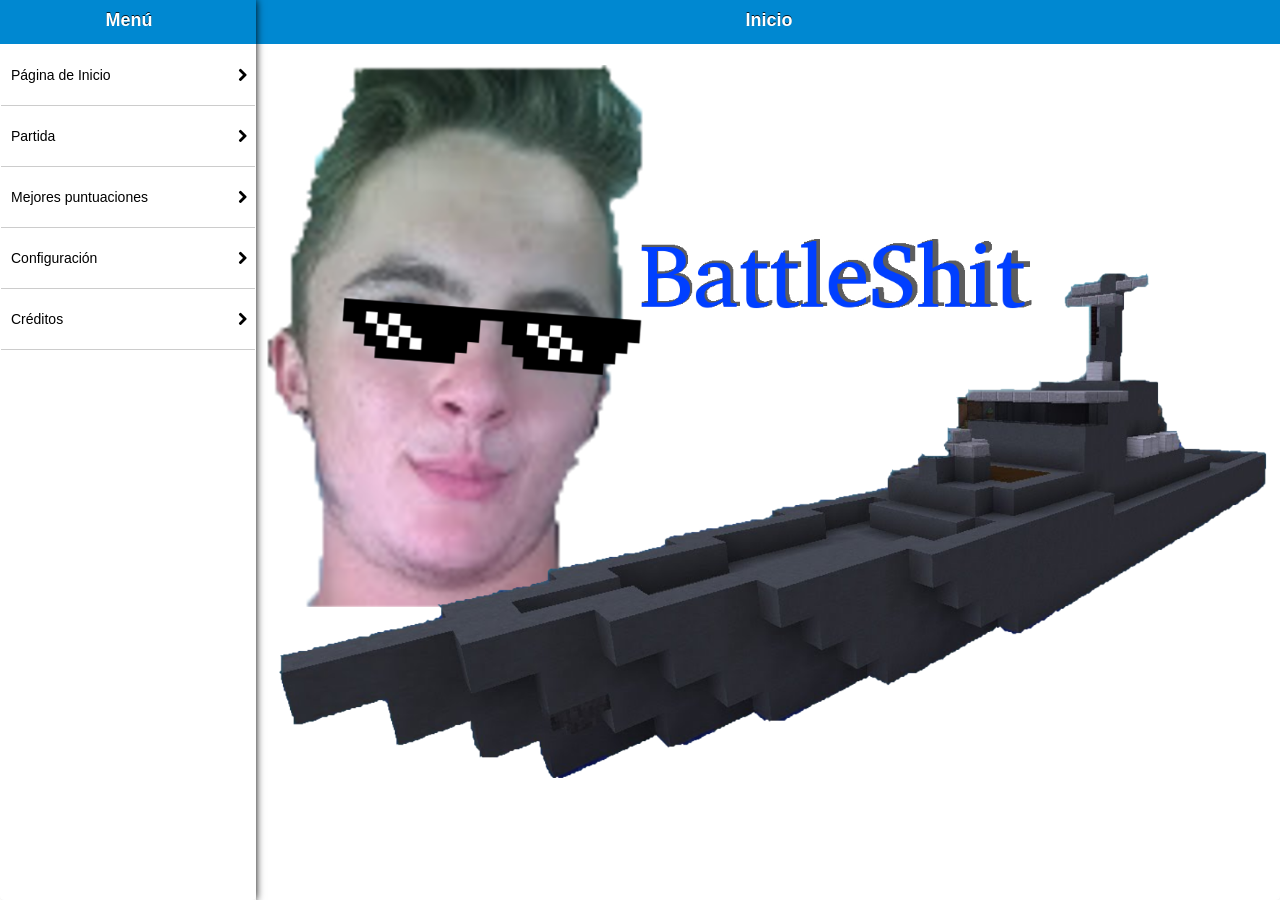
==== commit 663354f9: "Ultimas semanas" ====
--- a/www/index.html
+++ b/www/index.html
@@ -49,9 +49,8 @@
         
         <div class="pages">
             <div class="panel" id="inicio" data-title="Inicio" data-selected="true">
-                Página de Inicio
                 <br>
-                <img src="img/battleshipMaincra.jpg" width="100%">
+                <img src="img/fondoInicio.png" width="100%">
             </div>
             <div class="panel container" id="partida" data-title="Partida">
                 <div class="row"> <!-- Esta caja para el tiempo y los disparos -->
--- a/www/css/styles.css
+++ b/www/css/styles.css
@@ -4,19 +4,25 @@
     color: blue;
     border: solid red;
 }
+h1{
+    margin: 1px;
+}
+#timer{
+    color: red;
+    font-family: fantasy;
+    font-size: 20;
+}
 #partida{
     background-image: url(../img/fondo.png);
     background-repeat: repeat;
     width: 100%;
     height: 100%;
 }
-#timer{
-    color: red;
-    font-family: fantasy;
-    font-size: 20;
-}
 #tabla{
     border-collapse: collapse;
+    background-image: url(../img/Agua/agua.gif);
+    background-size: 100% 100%;
+    background-repeat: no-repeat;
 }
 .vacio{
     background-image: url("../img/vacio.jpg");
@@ -49,7 +55,7 @@
     height: 4em;
 }
 .agua{
-    background-image: url("../img/agua.png");
+    background-image: url("../img/Agua/aguaTransparente.png");
     background-size: 100% 100%;
     background-repeat: no-repeat;
     width: 4em;
@@ -63,7 +69,252 @@
     height: 4em;
 }
 .destructor{
-    background-image: url("../img/destructor.jpg");
+    background-image: url("../img/destructor.png");
+    background-size: 100% 100%;
+    background-repeat: no-repeat;
+    width: 4em;
+    height: 4em;
+}
+/** CSS Para el buque */
+.b00{
+    background-image: url("../img/Buque/b00.png");
+    background-size: 100% 100%;
+    background-repeat: no-repeat;
+    width: 4em;
+    height: 4em;
+}
+.b10{
+    background-image: url("../img/Buque/b10.png");
+    background-size: 100% 100%;
+    background-repeat: no-repeat;
+    width: 4em;
+    height: 4em;
+}
+.b20{
+    background-image: url("../img/Buque/b20.png");
+    background-size: 100% 100%;
+    background-repeat: no-repeat;
+    width: 4em;
+    height: 4em;
+}
+.b01{
+    background-image: url("../img/Buque/b01.png");
+    background-size: 100% 100%;
+    background-repeat: no-repeat;
+    width: 4em;
+    height: 4em;
+}
+.b11{
+    background-image: url("../img/Buque/b11.png");
+    background-size: 100% 100%;
+    background-repeat: no-repeat;
+    width: 4em;
+    height: 4em;
+}
+.b21{
+    background-image: url("../img/Buque/b21.png");
+    background-size: 100% 100%;
+    background-repeat: no-repeat;
+    width: 4em;
+    height: 4em;
+}
+
+/** CSS Para el destructor */
+.d00{
+    background-image: url("../img/Destructor/d00.png");
+    background-size: 100% 100%;
+    background-repeat: no-repeat;
+    width: 4em;
+    height: 4em;
+}
+.d10{
+    background-image: url("../img/Destructor/d10.png");
+    background-size: 100% 100%;
+    background-repeat: no-repeat;
+    width: 4em;
+    height: 4em;
+}
+.d20{
+    background-image: url("../img/Destructor/d20.png");
+    background-size: 100% 100%;
+    background-repeat: no-repeat;
+    width: 4em;
+    height: 4em;
+}
+.d30{
+    background-image: url("../img/Destructor/d30.png");
+    background-size: 100% 100%;
+    background-repeat: no-repeat;
+    width: 4em;
+    height: 4em;
+}
+.d01{
+    background-image: url("../img/Destructor/d01.png");
+    background-size: 100% 100%;
+    background-repeat: no-repeat;
+    width: 4em;
+    height: 4em;
+}
+.d11{
+    background-image: url("../img/Destructor/d11.png");
+    background-size: 100% 100%;
+    background-repeat: no-repeat;
+    width: 4em;
+    height: 4em;
+}
+.d21{
+    background-image: url("../img/Destructor/d21.png");
+    background-size: 100% 100%;
+    background-repeat: no-repeat;
+    width: 4em;
+    height: 4em;
+}
+.d31{
+    background-image: url("../img/Destructor/d31.png");
+    background-size: 100% 100%;
+    background-repeat: no-repeat;
+    width: 4em;
+    height: 4em;
+}
+/** CSS Para la fragata */
+.f00{
+    background-image: url("../img/Fragata/f00.png");
+    background-size: 100% 100%;
+    background-repeat: no-repeat;
+    width: 4em;
+    height: 4em;
+}
+.f10{
+    background-image: url("../img/Fragata/f10.png");
+    background-size: 100% 100%;
+    background-repeat: no-repeat;
+    width: 4em;
+    height: 4em;
+}
+.f01{
+    background-image: url("../img/Fragata/f01.png");
+    background-size: 100% 100%;
+    background-repeat: no-repeat;
+    width: 4em;
+    height: 4em;
+}
+.f11{
+    background-image: url("../img/Fragata/f11.png");
+    background-size: 100% 100%;
+    background-repeat: no-repeat;
+    width: 4em;
+    height: 4em;
+}
+
+/** CSS Para el submarino */
+.s00{
+    background-image: url("../img/Submarino/s00.png");
+    background-size: 100% 100%;
+    background-repeat: no-repeat;
+    width: 4em;
+    height: 4em;
+}
+.s10{
+    background-image: url("../img/Submarino/s10.png");
+    background-size: 100% 100%;
+    background-repeat: no-repeat;
+    width: 4em;
+    height: 4em;
+}
+.s20{
+    background-image: url("../img/Submarino/s20.png");
+    background-size: 100% 100%;
+    background-repeat: no-repeat;
+    width: 4em;
+    height: 4em;
+}
+.s01{
+    background-image: url("../img/Submarino/s01.png");
+    background-size: 100% 100%;
+    background-repeat: no-repeat;
+    width: 4em;
+    height: 4em;
+}
+.s11{
+    background-image: url("../img/Submarino/s11.png");
+    background-size: 100% 100%;
+    background-repeat: no-repeat;
+    width: 4em;
+    height: 4em;
+}
+.s21{
+    background-image: url("../img/Submarino/s21.png");
+    background-size: 100% 100%;
+    background-repeat: no-repeat;
+    width: 4em;
+    height: 4em;
+}
+/** CSS Para el portaviones */
+.p00{
+    background-image: url("../img/Portaviones/p00.png");
+    background-size: 100% 100%;
+    background-repeat: no-repeat;
+    width: 4em;
+    height: 4em;
+}
+.p10{
+    background-image: url("../img/Portaviones/p10.png");
+    background-size: 100% 100%;
+    background-repeat: no-repeat;
+    width: 4em;
+    height: 4em;
+}
+.p20{
+    background-image: url("../img/Portaviones/p20.png");
+    background-size: 100% 100%;
+    background-repeat: no-repeat;
+    width: 4em;
+    height: 4em;
+}
+.p30{
+    background-image: url("../img/Portaviones/p30.png");
+    background-size: 100% 100%;
+    background-repeat: no-repeat;
+    width: 4em;
+    height: 4em;
+}
+.p40{
+    background-image: url("../img/Portaviones/p40.png");
+    background-size: 100% 100%;
+    background-repeat: no-repeat;
+    width: 4em;
+    height: 4em;
+}
+.p01{
+    background-image: url("../img/Portaviones/p01.png");
+    background-size: 100% 100%;
+    background-repeat: no-repeat;
+    width: 4em;
+    height: 4em;
+}
+.p11{
+    background-image: url("../img/Portaviones/p11.png");
+    background-size: 100% 100%;
+    background-repeat: no-repeat;
+    width: 4em;
+    height: 4em;
+}
+.p21{
+    background-image: url("../img/Portaviones/p21.png");
+    background-size: 100% 100%;
+    background-repeat: no-repeat;
+    width: 4em;
+    height: 4em;
+}
+.p31{
+    background-image: url("../img/Portaviones/p31.png");
+    background-size: 100% 100%;
+    background-repeat: no-repeat;
+    width: 4em;
+    height: 4em;
+}
+.p41{
+    background-image: url("../img/Portaviones/p41.png");
     background-size: 100% 100%;
     background-repeat: no-repeat;
     width: 4em;
